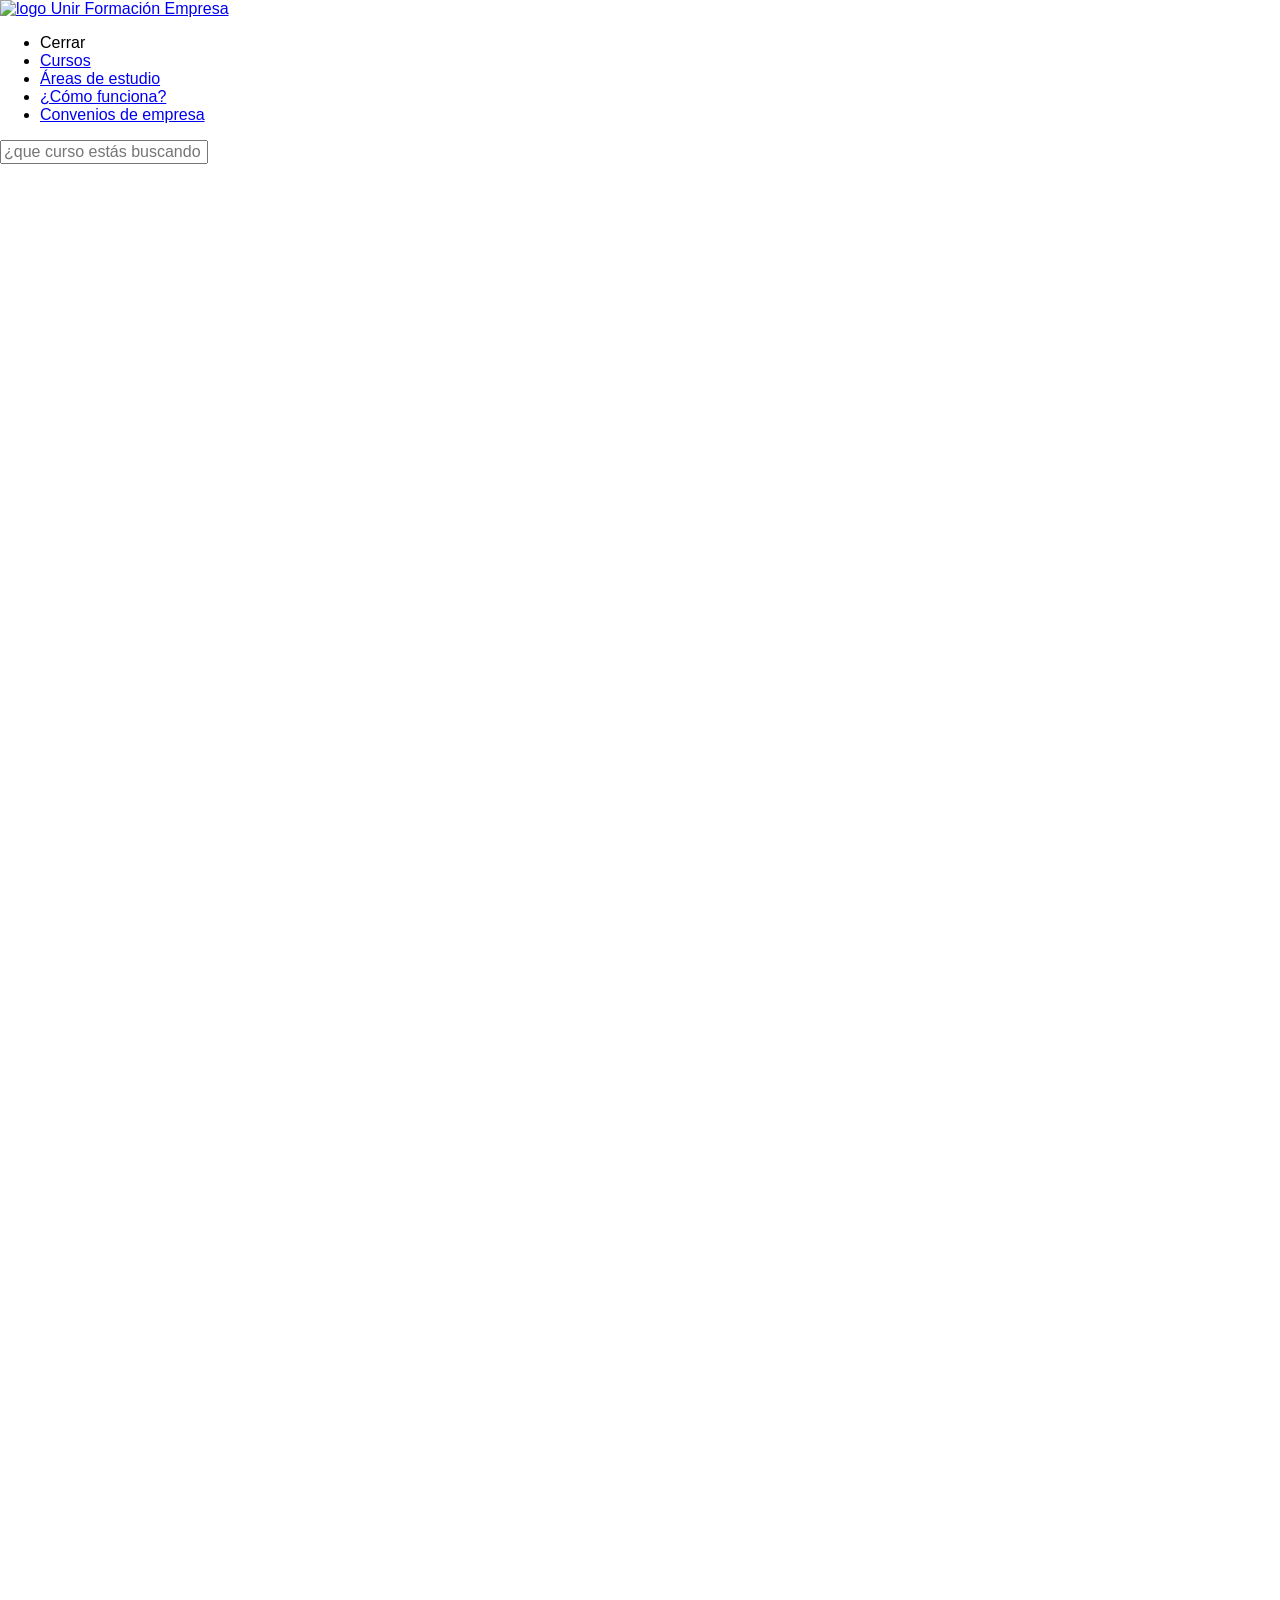
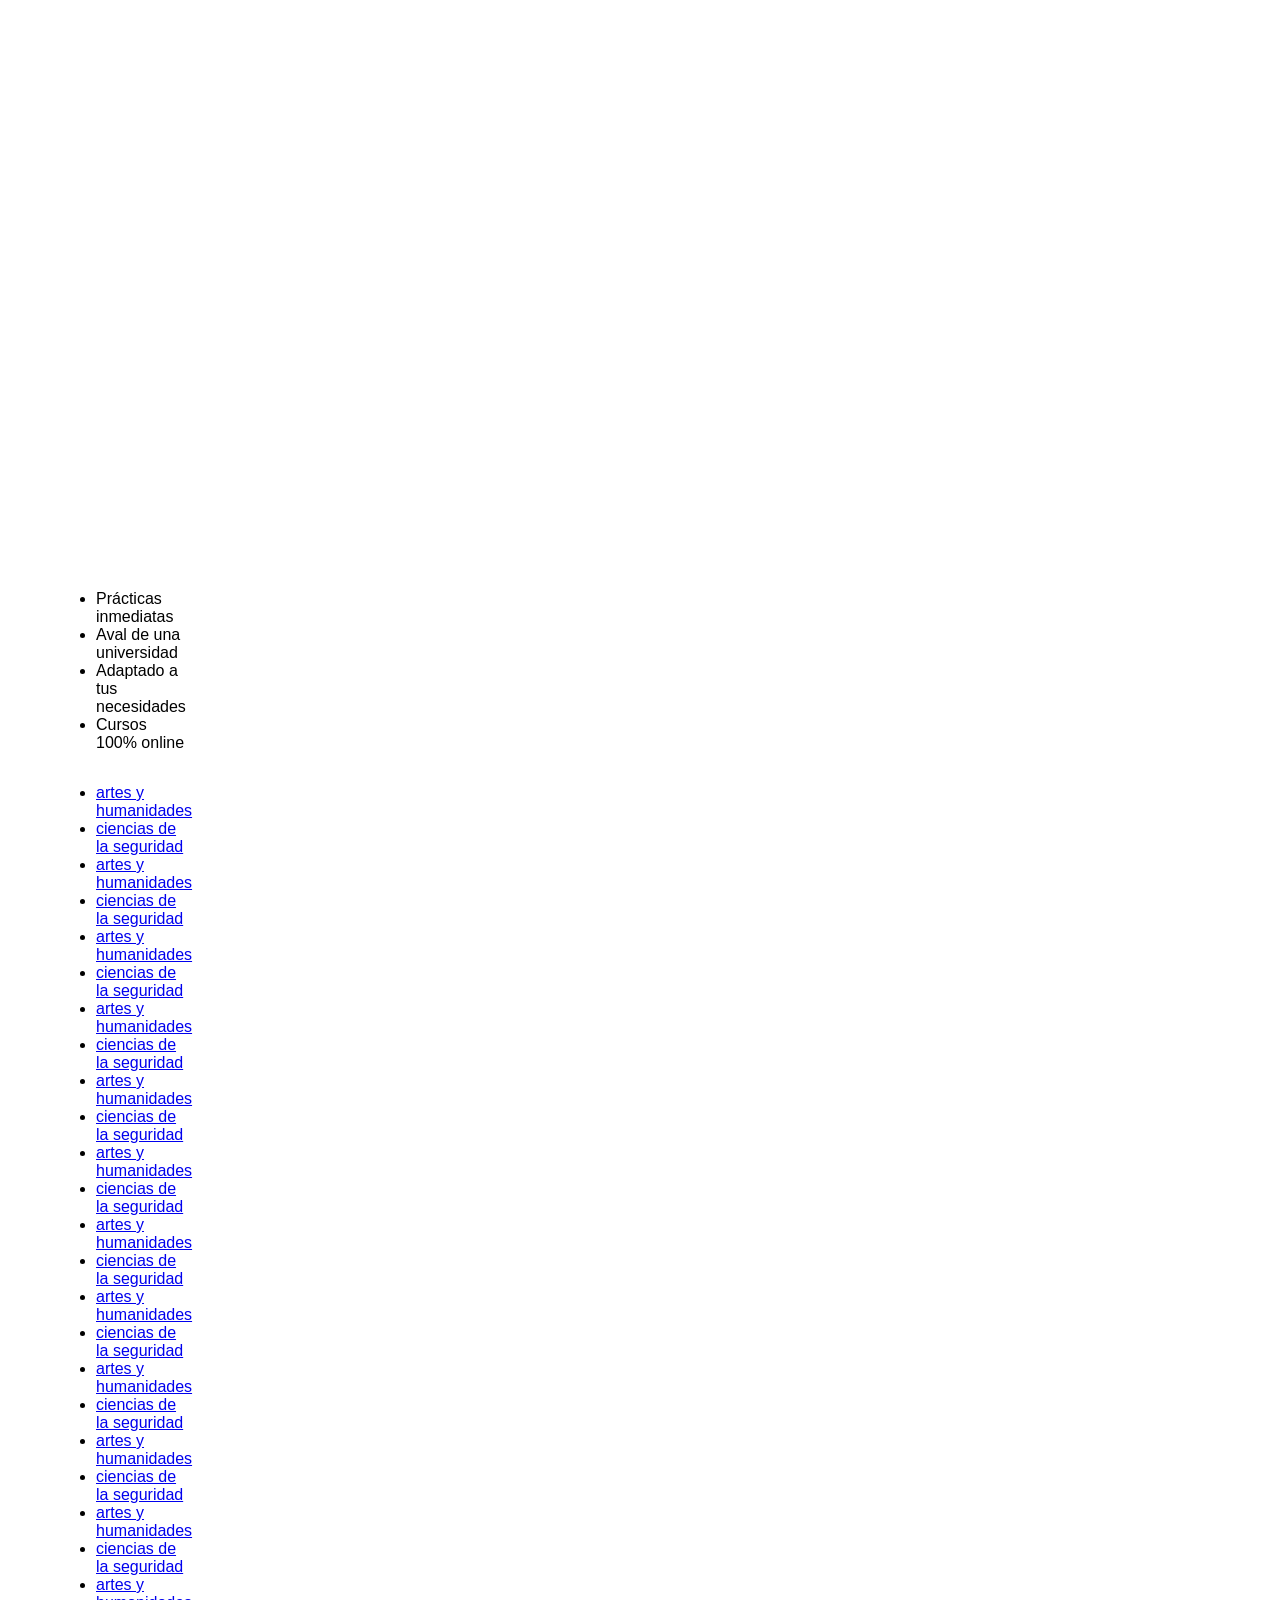
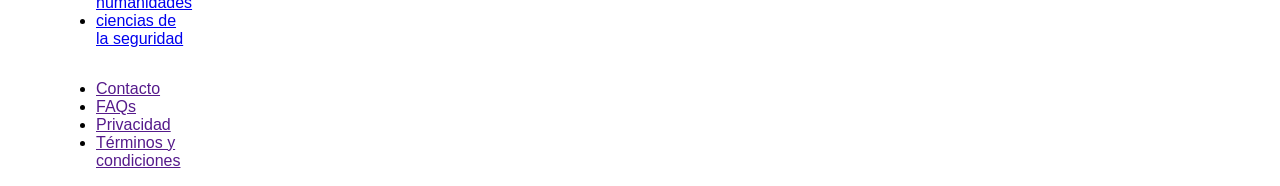
==== layouts/home.html @ 7cb9cd64 "Initial commit" ====
<!doctype html>
<html lang="en">
<head>
  <meta charset="UTF-8">
  <meta name="viewport" content="width=device-width, initial-scale=1.0, user-scalable=no, minimum-scale=1.0,maximum-scale=1.0">
  <meta http-equiv="X-UA-Compatible" content="ie=edge">
  <title>Home</title>
  <!-- CSS
  –––––––––––––––––––––––––––––––––––––––––––––––––– -->
  <link rel="stylesheet" href="../css/style.css" />

  <!-- Favicon
  –––––––––––––––––––––––––––––––––––––––––––––––––– -->
  <link id="favicon" rel="shortcut icon" href="../images/favicon.ico" type="image/png" />
</head>
<body>
<div id="wrapper" class="home">
  <header id="header">
    <span class="icon" id="menu-toggle"><i class="icon-menu unir-icon"></i></span>
    <a id="logo" href="/" title="Ir a la portada de Unir formacion empresas">
      <picture>
        <!-- tatamiento vertical -->
        <source media="(max-width:1279px)" srcset="../images/logo-unir-formacion-empresa-short.svg">
        <!-- tatamiento version_normal -->
        <img src="../images/logo-unir-formacion-empresa.svg" alt="logo Unir Formación Empresa" title="logo Unir Formación Empresa"/>
        <noscript>
          <img src="../images/logo-unir-formacion-empresa.svg" alt="logo Unir Formación Empresa" title="logo Unir Formación Empresa"/>
        </noscript>
      </picture>
    </a>
    <nav>
      <ul>
        <li class="close"><span><i class="unir-icon icon-x"></i> Cerrar</span></li>
        <li><a href="#">Cursos</a></li>
        <li><a href="#">Áreas de estudio</a></li>
        <li><a href="#">¿Cómo funciona?</a></li>
        <li><a href="#">Convenios de empresa</a></li>
      </ul>
    </nav>
    <span class="icon" id="search-button">
        <i class="unir-icon icon-search"></i>
      </span>
    <form id="search-form">
      <input type="search" placeholder="¿que curso estás buscando?" name="search"/>
      <span id="close-search-form" class="icon"><i class="unir-icon icon-x"></i></span>
    </form>
  </header>
  <main id="main">
    <section class="swiper-container hero-slider">
      <div class="swiper-wrapper">
      <div class="hero big text-white swiper-slide">
        <picture>
          <!-- tatamiento vertical -->
          <source media="(orientation:portrait)" srcset="https://images.pexels.com/photos/5553050/pexels-photo-5553050.jpeg?auto=compress&cs=tinysrgb&dpr=2&h=750&w=1260">
          <!-- tatamiento version_horizontal -->
          <img alt="[Alt imagen]" title="[title imagen]" src="https://cdn.pixabay.com/photo/2021/01/02/23/55/dog-5883275_960_720.jpg">
          <noscript>
            <img alt="[Alt imagen]" title="[title imagen]" src="https://cdn.pixabay.com/photo/2021/01/02/23/55/dog-5883275_960_720.jpg">
          </noscript>
        </picture>
        <div class="container data-container">
          <h1 class="col-l-8">Cursos Universitarios para hacer prácticas en Empresas</h1>
          <p class="col-l-8">Formamos en las distintas áreas funcionales del ámbito empresarial a través de formación competente y de calidad que permite incorporarse rápidamente a hacer prácticas en reputadas empresas.</p>
          <img class="logo-unir" src="../images/logo-unir-w.svg" alt="Logo Unir" title="Logo Unir"/>
        </div>
      </div>
      <div class="hero big text-white swiper-slide">
        <picture>
          <!-- tatamiento vertical -->
          <source media="(orientation:portrait)" srcset="https://cdn.pixabay.com/photo/2021/01/02/23/55/dog-5883275_960_720.jpg">
          <!-- tatamiento version_horizontal -->
          <img alt="[Alt imagen]" title="[title imagen]" src="https://images.pexels.com/photos/5553050/pexels-photo-5553050.jpeg?auto=compress&cs=tinysrgb&dpr=2&h=750&w=1260">
          <noscript>
            <img alt="[Alt imagen]" title="[title imagen]" src="https://images.pexels.com/photos/5553050/pexels-photo-5553050.jpeg?auto=compress&cs=tinysrgb&dpr=2&h=750&w=1260">
          </noscript>
        </picture>
        <div class="container data-container">
          <h1 class="col-l-8">Otro titular</h1>
          <p class="col-l-8">Otra descripcion</p>
          <img class="logo-unir" src="../images/logo-unir-w.svg" alt="Logo Unir" title="Logo Unir"/>
        </div>
      </div>
      <div class="hero big text-white swiper-slide">
        <picture>
          <!-- tatamiento vertical -->
          <source media="(orientation:portrait)" srcset="https://cdn.pixabay.com/photo/2020/10/25/09/34/pipit-5683656_960_720.jpg">
          <!-- tatamiento version_horizontal -->
          <img alt="[Alt imagen]" title="[title imagen]" src="https://cdn.pixabay.com/photo/2020/10/25/09/34/pipit-5683656_960_720.jpg">
          <noscript>
            <img alt="[Alt imagen]" title="[title imagen]" src="https://cdn.pixabay.com/photo/2020/10/25/09/34/pipit-5683656_960_720.jpg">
          </noscript>
        </picture>
        <div class="container data-container">
          <h1 class="col-l-8">Cursos Universitarios para hacer prácticas en Empresas</h1>
          <p class="col-l-8">Formamos en las distintas áreas funcionales del ámbito empresarial a través de formación competente y de calidad que permite incorporarse rápidamente a hacer prácticas en reputadas empresas.</p>
          <img class="logo-unir" src="../images/logo-unir-w.svg" alt="Logo Unir" title="Logo Unir"/>
        </div>
      </div>
      </div>
      <div class="hero-slider-pagination"></div>
    </section>
  </main>
  <footer id="footer">
    <div class="bg-c-grey-m-dark above-footer">
      <div class="container">
        <ul class="full-column">
          <li><i class="icon-job"></i>Prácticas inmediatas</li>
          <li><i class="icon-gift"></i>Aval de una universidad</li>
          <li><i class="icon-check-2"></i>Adaptado a tus necesidades</li>
          <li><i class="icon-computer"></i>Cursos 100% online</li>
        </ul>
      </div>
    </div>
    <div class="container medium-footer">
      <ul class="full-column">
        <li><a href="#" title="[title]">artes y humanidades</a></li>
        <li><a href="#" title="[title]">ciencias de la seguridad</a></li>
        <li><a href="#" title="[title]">artes y humanidades</a></li>
        <li><a href="#" title="[title]">ciencias de la seguridad</a></li>
        <li><a href="#" title="[title]">artes y humanidades</a></li>
        <li><a href="#" title="[title]">ciencias de la seguridad</a></li>
        <li><a href="#" title="[title]">artes y humanidades</a></li>
        <li><a href="#" title="[title]">ciencias de la seguridad</a></li>
        <li><a href="#" title="[title]">artes y humanidades</a></li>
        <li><a href="#" title="[title]">ciencias de la seguridad</a></li>
        <li><a href="#" title="[title]">artes y humanidades</a></li>
        <li><a href="#" title="[title]">ciencias de la seguridad</a></li>
        <li><a href="#" title="[title]">artes y humanidades</a></li>
        <li><a href="#" title="[title]">ciencias de la seguridad</a></li>
        <li><a href="#" title="[title]">artes y humanidades</a></li>
        <li><a href="#" title="[title]">ciencias de la seguridad</a></li>
        <li><a href="#" title="[title]">artes y humanidades</a></li>
        <li><a href="#" title="[title]">ciencias de la seguridad</a></li>
        <li><a href="#" title="[title]">artes y humanidades</a></li>
        <li><a href="#" title="[title]">ciencias de la seguridad</a></li>
        <li><a href="#" title="[title]">artes y humanidades</a></li>
        <li><a href="#" title="[title]">ciencias de la seguridad</a></li>
        <li><a href="#" title="[title]">artes y humanidades</a></li>
        <li><a href="#" title="[title]">ciencias de la seguridad</a></li>
      </ul>
    </div>
    <div class="below-footer">
      <div class="container">
        <ul class="full-column">
          <li><a href="" title="[title]">Contacto</a></li>
          <li><a href="" title="[title]">FAQs</a></li>
          <li><a href="" title="[title]">Privacidad</a></li>
          <li><a href="" title="[title]">Términos y condiciones</a></li>
        </ul>
      </div>
    </div>
  </footer>
</div>
</body>
<script type="text/javascript" src="../js/swiper.min.js"></script>
<script type="text/javascript" src="../js/custom.js"></script>
</html>
---- css/style.css ----
:root {
  --s: 8px;
  --m: calc(var(--s)*2);
  --l: calc(var(--s)*3);
  --xl: calc(var(--s)*4);
  --xxl: calc(var(--s)*5);
  --xxxl: calc(var(--s)*6);
  --xxxxl: calc(var(--s)*7);
  --xxxxxl: calc(var(--s)*8);
  --font-body: "Open Sans", Helvetica, sans-serif;
  --font-titles: unit, Helvetica, sans-serif;
  --body-text-s: 14px;
  --body-text-m: 16px;
  --body-text-l: 18px;
  --c-main:#FF8A00;
  --on-c-main: #fff;
  --c-grey: #797979;
  --c-grey-m-dark: #363636;
  --c-grey-s-dark: #4d4d4d;
  --c-gray-m-light: #b5b5b5;
  --c-grey-s-light: #e0e0e0;
  --c-grey-l-light: #fbfbfb;
  --c-overlay: #363636;
  --c-red-light: #C43131;
  --transition: 0.3s;
}

/*! normalize.css v3.0.2 | MIT License | git.io/normalize */
/**
 * 1. Set default font family to sans-serif.
 * 2. Prevent iOS text size adjust after orientation change, without disabling
 *    user zoom.
 */
html {
  font-family: sans-serif;
  /* 1 */
  -ms-text-size-adjust: 100%;
  /* 2 */
  -webkit-text-size-adjust: 100%;
  /* 2 */
}

/**
 * Remove default margin.
 */
body {
  margin: 0;
}

/* HTML5 display definitions
   ========================================================================== */
/**
 * Correct `block` display not defined for any HTML5 element in IE 8/9.
 * Correct `block` display not defined for `details` or `summary` in IE 10/11
 * and Firefox.
 * Correct `block` display not defined for `main` in IE 11.
 */
article,
aside,
details,
figcaption,
figure,
footer,
header,
hgroup,
main,
menu,
nav,
section,
summary {
  display: block;
}

/**
 * 1. Correct `inline-block` display not defined in IE 8/9.
 * 2. Normalize vertical alignment of `progress` in Chrome, Firefox, and Opera.
 */
audio,
canvas,
progress,
video {
  display: inline-block;
  /* 1 */
  vertical-align: baseline;
  /* 2 */
}

/**
 * Prevent modern browsers from displaying `audio` without controls.
 * Remove excess height in iOS 5 devices.
 */
audio:not([controls]) {
  display: none;
  height: 0;
}

/**
 * Address `[hidden]` styling not present in IE 8/9/10.
 * Hide the `template` element in IE 8/9/11, Safari, and Firefox < 22.
 */
[hidden],
template {
  display: none;
}

/* Links
   ========================================================================== */
/**
 * Remove the gray background color from active links in IE 10.
 */
a {
  background-color: transparent;
}

/**
 * Improve readability when focused and also mouse hovered in all browsers.
 */
a:active,
a:hover {
  outline: 0;
}

/* Text-level semantics
   ========================================================================== */
/**
 * Address styling not present in IE 8/9/10/11, Safari, and Chrome.
 */
abbr[title] {
  border-bottom: 1px dotted;
}

/**
 * Address style set to `bolder` in Firefox 4+, Safari, and Chrome.
 */
b,
strong {
  font-weight: bold;
}

/**
 * Address styling not present in Safari and Chrome.
 */
dfn {
  font-style: italic;
}

/**
 * Address variable `h1` font-size and margin within `section` and `article`
 * contexts in Firefox 4+, Safari, and Chrome.
 */
h1 {
  font-size: 2em;
  margin: 0.67em 0;
}

/**
 * Address styling not present in IE 8/9.
 */
mark {
  background: #ff0;
  color: #000;
}

/**
 * Address inconsistent and variable font size in all browsers.
 */
small {
  font-size: 80%;
}

/**
 * Prevent `sub` and `sup` affecting `line-height` in all browsers.
 */
sub,
sup {
  font-size: 75%;
  line-height: 0;
  position: relative;
  vertical-align: baseline;
}

sup {
  top: -0.5em;
}

sub {
  bottom: -0.25em;
}

/* Embedded content
   ========================================================================== */
/**
 * Remove border when inside `a` element in IE 8/9/10.
 */
img {
  border: 0;
}

/**
 * Correct overflow not hidden in IE 9/10/11.
 */
svg:not(:root) {
  overflow: hidden;
}

/* Grouping content
   ========================================================================== */
/**
 * Address margin not present in IE 8/9 and Safari.
 */
figure {
  margin: 1em 40px;
}

/**
 * Address differences between Firefox and other browsers.
 */
hr {
  -moz-box-sizing: content-box;
  box-sizing: content-box;
  height: 0;
}

/**
 * Contain overflow in all browsers.
 */
pre {
  overflow: auto;
}

/**
 * Address odd `em`-unit font size rendering in all browsers.
 */
code,
kbd,
pre,
samp {
  font-family: monospace, monospace;
  font-size: 1em;
}

/* Forms
   ========================================================================== */
/**
 * Known limitation: by default, Chrome and Safari on OS X allow very limited
 * styling of `select`, unless a `border` property is set.
 */
/**
 * 1. Correct color not being inherited.
 *    Known issue: affects color of disabled elements.
 * 2. Correct font properties not being inherited.
 * 3. Address margins set differently in Firefox 4+, Safari, and Chrome.
 */
button,
input,
optgroup,
select,
textarea {
  color: inherit;
  /* 1 */
  font: inherit;
  /* 2 */
  margin: 0;
  /* 3 */
}

/**
 * Address `overflow` set to `hidden` in IE 8/9/10/11.
 */
button {
  overflow: visible;
}

/**
 * Address inconsistent `text-transform` inheritance for `button` and `select`.
 * All other form control elements do not inherit `text-transform` values.
 * Correct `button` style inheritance in Firefox, IE 8/9/10/11, and Opera.
 * Correct `select` style inheritance in Firefox.
 */
button,
select {
  text-transform: none;
}

/**
 * 1. Avoid the WebKit bug in Android 4.0.* where (2) destroys native `audio`
 *    and `video` controls.
 * 2. Correct inability to style clickable `input` types in iOS.
 * 3. Improve usability and consistency of cursor style between image-type
 *    `input` and others.
 */
button,
html input[type=button],
input[type=reset],
input[type=submit] {
  -webkit-appearance: button;
  /* 2 */
  cursor: pointer;
  /* 3 */
}

/**
 * Re-set default cursor for disabled elements.
 */
button[disabled],
html input[disabled] {
  cursor: default;
}

/**
 * Remove inner padding and border in Firefox 4+.
 */
button::-moz-focus-inner,
input::-moz-focus-inner {
  border: 0;
  padding: 0;
}

/**
 * Address Firefox 4+ setting `line-height` on `input` using `!important` in
 * the UA stylesheet.
 */
input {
  line-height: normal;
}

/**
 * It's recommended that you don't attempt to style these elements.
 * Firefox's implementation doesn't respect box-sizing, padding, or width.
 *
 * 1. Address box sizing set to `content-box` in IE 8/9/10.
 * 2. Remove excess padding in IE 8/9/10.
 */
input[type=checkbox],
input[type=radio] {
  box-sizing: border-box;
  /* 1 */
  padding: 0;
  /* 2 */
}

/**
 * Fix the cursor style for Chrome's increment/decrement buttons. For certain
 * `font-size` values of the `input`, it causes the cursor style of the
 * decrement button to change from `default` to `text`.
 */
input[type=number]::-webkit-inner-spin-button,
input[type=number]::-webkit-outer-spin-button {
  height: auto;
}

/**
 * 1. Address `appearance` set to `searchfield` in Safari and Chrome.
 * 2. Address `box-sizing` set to `border-box` in Safari and Chrome
 *    (include `-moz` to future-proof).
 */
input[type=search] {
  -webkit-appearance: textfield;
  /* 1 */
  -moz-box-sizing: content-box;
  -webkit-box-sizing: content-box;
  /* 2 */
  box-sizing: content-box;
}

/**
 * Remove inner padding and search cancel button in Safari and Chrome on OS X.
 * Safari (but not Chrome) clips the cancel button when the search input has
 * padding (and `textfield` appearance).
 */
input[type=search]::-webkit-search-cancel-button,
input[type=search]::-webkit-search-decoration {
  -webkit-appearance: none;
}

/**
 * Define consistent border, margin, and padding.
 */
fieldset {
  border: 1px solid #c0c0c0;
  margin: 0 2px;
  padding: 0.35em 0.625em 0.75em;
}

/**
 * 1. Correct `color` not being inherited in IE 8/9/10/11.
 * 2. Remove padding so people aren't caught out if they zero out fieldsets.
 */
legend {
  border: 0;
  /* 1 */
  padding: 0;
  /* 2 */
}

/**
 * Remove default vertical scrollbar in IE 8/9/10/11.
 */
textarea {
  overflow: auto;
}

/**
 * Don't inherit the `font-weight` (applied by a rule above).
 * NOTE: the default cannot safely be changed in Chrome and Safari on OS X.
 */
optgroup {
  font-weight: bold;
}

/* Tables
   ========================================================================== */
/**
 * Remove most spacing between table cells.
 */
table {
  border-collapse: collapse;
  border-spacing: 0;
}

td,
th {
  padding: 0;
}

html {
  box-sizing: border-box;
  -ms-overflow-style: scrollbar;
}

.container {
  display: grid;
  grid-template-columns: 1fr 1fr 1fr 1fr;
  grid-column-gap: var(--m);
  margin: 0 var(--m);
}

@media (min-width: 768px) {
  .container {
    grid-template-columns: 1fr 1fr 1fr 1fr 1fr 1fr 1fr 1fr;
    grid-column-gap: var(--l);
    margin: 0 var(--xl);
  }
}
@media (min-width: 1280px) {
  .container {
    grid-template-columns: 1fr 1fr 1fr 1fr 1fr 1fr 1fr 1fr 1fr 1fr 1fr 1fr;
    grid-column-gap: var(--l);
    margin: 0 var(--xxxxl);
  }
}
@media (min-width: 1440px) {
  .container {
    grid-column-gap: var(--l);
    margin: 0 var(--xxxxxl);
  }
}
p, ul, ol, li {
  font-size: var(--body-text-m);
}

h1,
h2,
h3,
h4,
h5,
h6,
.h1,
.h2, z .h3,
.h4,
.h5,
.h6 {
  font-family: var(--font-titles);
}

h1,
.h1 {
  font-size: 3.75rem;
  font-weight: 700;
}

h2,
.h2 {
  font-size: 3rem;
  font-weight: 500;
}

h3,
.h3 {
  font-size: 2.35rem;
  font-weight: 500;
}

h4,
.h4 {
  font-size: 2rem;
  font-weight: 700;
}

h5,
.h5 {
  font-size: 1.5rem;
  font-weight: 700;
}

h6,
.h6 {
  font-size: 1.125rem;
  font-weight: 700;
}

/*# sourceMappingURL=style.css.map */
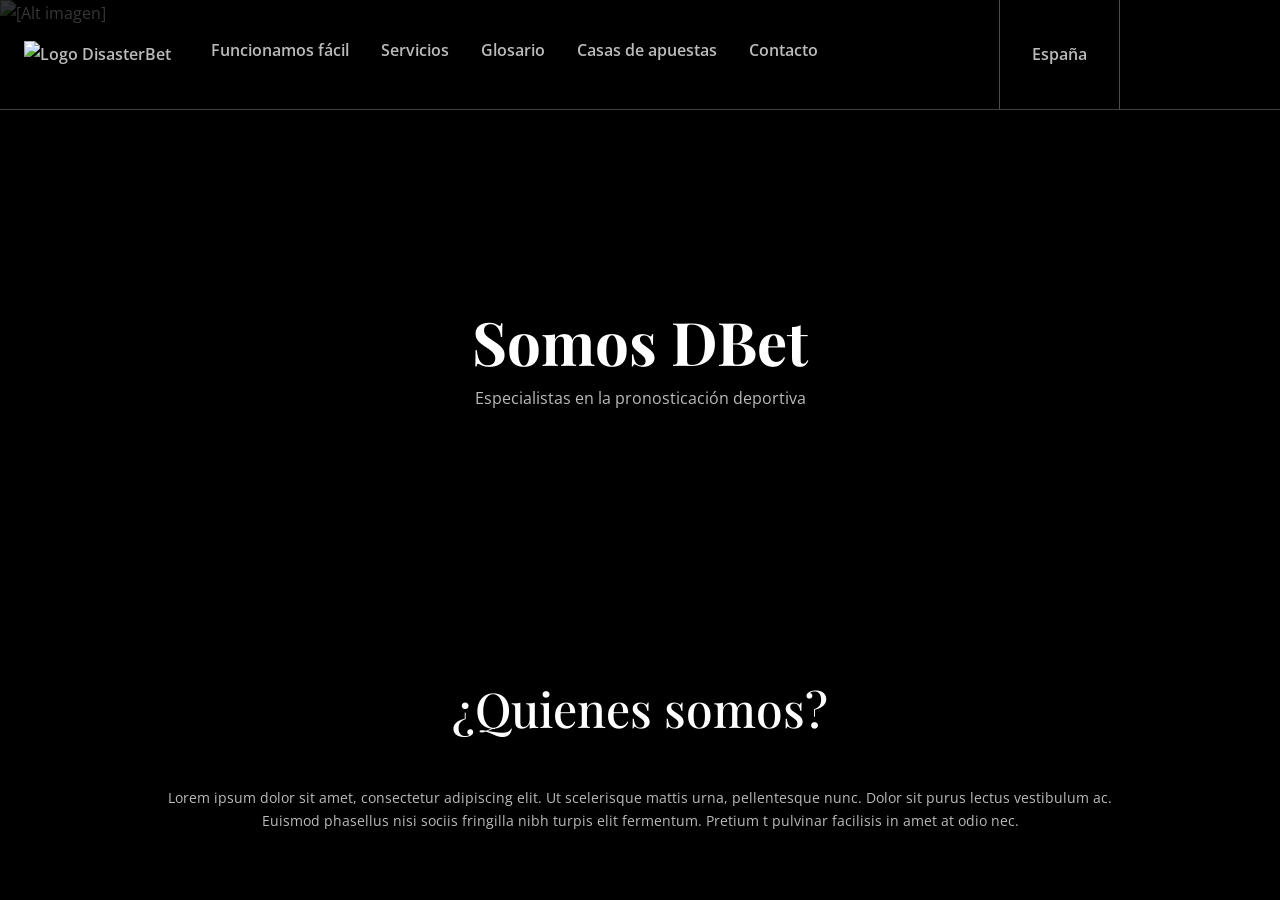
==== commit d3415036: "Inicios" ====
--- a/layouts/home.html
+++ b/layouts/home.html
@@ -16,39 +16,39 @@
 <body>
 <div id="wrapper" class="home">
   <header id="header">
-    <span class="icon" id="menu-toggle"><i class="icon-menu unir-icon"></i></span>
     <a id="logo" href="/" title="Ir a la portada de Unir formacion empresas">
-      <picture>
-        <!-- tatamiento vertical -->
-        <source media="(max-width:1279px)" srcset="../images/logo-unir-formacion-empresa-short.svg">
-        <!-- tatamiento version_normal -->
-        <img src="../images/logo-unir-formacion-empresa.svg" alt="logo Unir Formación Empresa" title="logo Unir Formación Empresa"/>
-        <noscript>
-          <img src="../images/logo-unir-formacion-empresa.svg" alt="logo Unir Formación Empresa" title="logo Unir Formación Empresa"/>
-        </noscript>
-      </picture>
+      <img src="../images/logo-dbet.png" alt="Logo DisasterBet" title="Logo DisasterBet"/>
     </a>
     <nav>
-      <ul>
-        <li class="close"><span><i class="unir-icon icon-x"></i> Cerrar</span></li>
-        <li><a href="#">Cursos</a></li>
-        <li><a href="#">Áreas de estudio</a></li>
-        <li><a href="#">¿Cómo funciona?</a></li>
-        <li><a href="#">Convenios de empresa</a></li>
+      <ul class="literal-menu">
+        <li><a href="#">Funcionamos fácil</a></li>
+        <li><a href="#">Servicios</a></li>
+        <li><a href="#">Glosario</a></li>
+        <li><a href="#">Casas de apuestas</a></li>
+        <li><a href="#">Contacto</a></li>
       </ul>
+      <div class="language-switcher"><a>España</a></div>
+      <div class="social">
+        <ul>
+          <li>
+            <a href="" title="Facebook"><i class="fa fa-facebook"></i></a>
+          </li>
+          <li>
+            <a href="" title="Twitter"><i class="fa fa-twitter"></i></a>
+          </li>
+          <li>
+            <a href="" title="Instagram"><i class="fa fa-instagram"></i></a>
+          </li>
+        </ul>
+      </div>
     </nav>
-    <span class="icon" id="search-button">
-        <i class="unir-icon icon-search"></i>
-      </span>
-    <form id="search-form">
-      <input type="search" placeholder="¿que curso estás buscando?" name="search"/>
-      <span id="close-search-form" class="icon"><i class="unir-icon icon-x"></i></span>
-    </form>
+    <div id="menu-toggle">
+      <div></div>
+    </div>
   </header>
   <main id="main">
-    <section class="swiper-container hero-slider">
-      <div class="swiper-wrapper">
-      <div class="hero big text-white swiper-slide">
+    <section class="hero-container">
+      <div class="hero">
         <picture>
           <!-- tatamiento vertical -->
           <source media="(orientation:portrait)" srcset="https://images.pexels.com/photos/5553050/pexels-photo-5553050.jpeg?auto=compress&cs=tinysrgb&dpr=2&h=750&w=1260">
@@ -58,100 +58,41 @@
             <img alt="[Alt imagen]" title="[title imagen]" src="https://cdn.pixabay.com/photo/2021/01/02/23/55/dog-5883275_960_720.jpg">
           </noscript>
         </picture>
-        <div class="container data-container">
-          <h1 class="col-l-8">Cursos Universitarios para hacer prácticas en Empresas</h1>
-          <p class="col-l-8">Formamos en las distintas áreas funcionales del ámbito empresarial a través de formación competente y de calidad que permite incorporarse rápidamente a hacer prácticas en reputadas empresas.</p>
-          <img class="logo-unir" src="../images/logo-unir-w.svg" alt="Logo Unir" title="Logo Unir"/>
+        <div class="data-container">
+          <h1>Somos DBet</h1>
+          <p>Especialistas en la pronosticación deportiva</p>
         </div>
       </div>
-      <div class="hero big text-white swiper-slide">
-        <picture>
-          <!-- tatamiento vertical -->
-          <source media="(orientation:portrait)" srcset="https://cdn.pixabay.com/photo/2021/01/02/23/55/dog-5883275_960_720.jpg">
-          <!-- tatamiento version_horizontal -->
-          <img alt="[Alt imagen]" title="[title imagen]" src="https://images.pexels.com/photos/5553050/pexels-photo-5553050.jpeg?auto=compress&cs=tinysrgb&dpr=2&h=750&w=1260">
-          <noscript>
-            <img alt="[Alt imagen]" title="[title imagen]" src="https://images.pexels.com/photos/5553050/pexels-photo-5553050.jpeg?auto=compress&cs=tinysrgb&dpr=2&h=750&w=1260">
-          </noscript>
-        </picture>
-        <div class="container data-container">
-          <h1 class="col-l-8">Otro titular</h1>
-          <p class="col-l-8">Otra descripcion</p>
-          <img class="logo-unir" src="../images/logo-unir-w.svg" alt="Logo Unir" title="Logo Unir"/>
-        </div>
+    </section>
+    <section class="section">
+      <div class="container small full center">
+        <h2>¿Quienes somos?</h2>
+        <p>Lorem ipsum dolor sit amet, consectetur adipiscing elit. Ut scelerisque mattis urna, pellentesque nunc. Dolor sit purus lectus vestibulum ac. Euismod phasellus nisi sociis fringilla nibh turpis elit fermentum. Pretium t pulvinar facilisis in amet at odio nec.</p>
       </div>
-      <div class="hero big text-white swiper-slide">
-        <picture>
-          <!-- tatamiento vertical -->
-          <source media="(orientation:portrait)" srcset="https://cdn.pixabay.com/photo/2020/10/25/09/34/pipit-5683656_960_720.jpg">
-          <!-- tatamiento version_horizontal -->
-          <img alt="[Alt imagen]" title="[title imagen]" src="https://cdn.pixabay.com/photo/2020/10/25/09/34/pipit-5683656_960_720.jpg">
-          <noscript>
-            <img alt="[Alt imagen]" title="[title imagen]" src="https://cdn.pixabay.com/photo/2020/10/25/09/34/pipit-5683656_960_720.jpg">
-          </noscript>
-        </picture>
-        <div class="container data-container">
-          <h1 class="col-l-8">Cursos Universitarios para hacer prácticas en Empresas</h1>
-          <p class="col-l-8">Formamos en las distintas áreas funcionales del ámbito empresarial a través de formación competente y de calidad que permite incorporarse rápidamente a hacer prácticas en reputadas empresas.</p>
-          <img class="logo-unir" src="../images/logo-unir-w.svg" alt="Logo Unir" title="Logo Unir"/>
-        </div>
-      </div>
-      </div>
-      <div class="hero-slider-pagination"></div>
+    </section>
+    <section class="section">
+      <ul class="image-mosaic horizontal">
+        <li>
+          <img src="https://images.pexels.com/photos/7187827/pexels-photo-7187827.jpeg?auto=compress&cs=tinysrgb&dpr=2&h=750&w=1260" alt="" title=""/>
+        </li>
+        <li>
+          <img src="https://images.pexels.com/photos/3621104/pexels-photo-3621104.jpeg?auto=compress&cs=tinysrgb&dpr=2&h=750&w=1260" alt="" title=""/>
+        </li>
+      </ul>
     </section>
   </main>
   <footer id="footer">
-    <div class="bg-c-grey-m-dark above-footer">
-      <div class="container">
-        <ul class="full-column">
-          <li><i class="icon-job"></i>Prácticas inmediatas</li>
-          <li><i class="icon-gift"></i>Aval de una universidad</li>
-          <li><i class="icon-check-2"></i>Adaptado a tus necesidades</li>
-          <li><i class="icon-computer"></i>Cursos 100% online</li>
-        </ul>
-      </div>
-    </div>
-    <div class="container medium-footer">
-      <ul class="full-column">
-        <li><a href="#" title="[title]">artes y humanidades</a></li>
-        <li><a href="#" title="[title]">ciencias de la seguridad</a></li>
-        <li><a href="#" title="[title]">artes y humanidades</a></li>
-        <li><a href="#" title="[title]">ciencias de la seguridad</a></li>
-        <li><a href="#" title="[title]">artes y humanidades</a></li>
-        <li><a href="#" title="[title]">ciencias de la seguridad</a></li>
-        <li><a href="#" title="[title]">artes y humanidades</a></li>
-        <li><a href="#" title="[title]">ciencias de la seguridad</a></li>
-        <li><a href="#" title="[title]">artes y humanidades</a></li>
-        <li><a href="#" title="[title]">ciencias de la seguridad</a></li>
-        <li><a href="#" title="[title]">artes y humanidades</a></li>
-        <li><a href="#" title="[title]">ciencias de la seguridad</a></li>
-        <li><a href="#" title="[title]">artes y humanidades</a></li>
-        <li><a href="#" title="[title]">ciencias de la seguridad</a></li>
-        <li><a href="#" title="[title]">artes y humanidades</a></li>
-        <li><a href="#" title="[title]">ciencias de la seguridad</a></li>
-        <li><a href="#" title="[title]">artes y humanidades</a></li>
-        <li><a href="#" title="[title]">ciencias de la seguridad</a></li>
-        <li><a href="#" title="[title]">artes y humanidades</a></li>
-        <li><a href="#" title="[title]">ciencias de la seguridad</a></li>
-        <li><a href="#" title="[title]">artes y humanidades</a></li>
-        <li><a href="#" title="[title]">ciencias de la seguridad</a></li>
-        <li><a href="#" title="[title]">artes y humanidades</a></li>
-        <li><a href="#" title="[title]">ciencias de la seguridad</a></li>
-      </ul>
-    </div>
-    <div class="below-footer">
-      <div class="container">
-        <ul class="full-column">
-          <li><a href="" title="[title]">Contacto</a></li>
-          <li><a href="" title="[title]">FAQs</a></li>
-          <li><a href="" title="[title]">Privacidad</a></li>
+      <div class="container full">
+        <p>DisasterBet ® 2021. Todos los derechos reservados</p>
+        <ul>
+          <li><a href="" title="[title]">Cookies</a></li>
           <li><a href="" title="[title]">Términos y condiciones</a></li>
         </ul>
       </div>
-    </div>
   </footer>
 </div>
 </body>
+<script src="https://kit.fontawesome.com/e8db80203d.js" crossorigin="anonymous"></script>
 <script type="text/javascript" src="../js/swiper.min.js"></script>
 <script type="text/javascript" src="../js/custom.js"></script>
 </html>
--- a/css/style.css
+++ b/css/style.css
@@ -1,3 +1,7 @@
+@charset "UTF-8";
+@import url("https://fonts.googleapis.com/css2?family=Open+Sans:wght@400;600;800&family=Playfair+Display:wght@700&display=swap");
+@import url("https://use.typekit.net/vkm4cma.css");
+@import url("https://fonts.googleapis.com/css2?family=Open+Sans:wght@400;500;600&display=swap");
 :root {
   --s: 8px;
   --m: calc(var(--s)*2);
@@ -7,24 +11,67 @@
   --xxxl: calc(var(--s)*6);
   --xxxxl: calc(var(--s)*7);
   --xxxxxl: calc(var(--s)*8);
+  --superxl: calc(var(--s)*10);
   --font-body: "Open Sans", Helvetica, sans-serif;
-  --font-titles: unit, Helvetica, sans-serif;
+  --font-titles: "Playfair Display", Helvetica, sans-serif;
   --body-text-s: 14px;
   --body-text-m: 16px;
   --body-text-l: 18px;
-  --c-main:#FF8A00;
+  --c-main:#449241;
   --on-c-main: #fff;
-  --c-grey: #797979;
-  --c-grey-m-dark: #363636;
-  --c-grey-s-dark: #4d4d4d;
-  --c-gray-m-light: #b5b5b5;
-  --c-grey-s-light: #e0e0e0;
-  --c-grey-l-light: #fbfbfb;
-  --c-overlay: #363636;
-  --c-red-light: #C43131;
+  --c-secondary: #F0D943;
+  --on-c-secondary: #000;
+  --c-main-light:#91CC87;
+  --c-grey-light: #BBBBBB;
+  --border-header: 1px solid rgba(255,255,255,0.3);
   --transition: 0.3s;
 }
 
+.focus {
+  box-shadow: var(--focus-shadow);
+}
+
+html {
+  box-sizing: border-box;
+  -ms-overflow-style: scrollbar;
+}
+
+/**/
+.container {
+  display: grid;
+  grid-template-columns: 1fr 1fr 1fr 1fr 1fr 1fr 1fr 1fr 1fr 1fr 1fr 1fr;
+  grid-column-gap: var(--m);
+  margin: 0 var(--m);
+}
+.container.full {
+  display: flex;
+  flex-direction: column;
+}
+
+@media (min-width: 769px) {
+  .container {
+    grid-column-gap: var(--l);
+    margin: 0 var(--xl);
+  }
+}
+@media (min-width: 1025px) {
+  .container {
+    margin: 0 var(--xxxxl);
+  }
+  .container.small {
+    max-width: 980px;
+    margin-left: auto;
+    margin-right: auto;
+  }
+  .container.center {
+    text-align: center;
+  }
+}
+@media (min-width: 1441px) {
+  .container {
+    margin: 0 var(--xxxxxl);
+  }
+}
 /*! normalize.css v3.0.2 | MIT License | git.io/normalize */
 /**
  * 1. Set default font family to sans-serif.
@@ -423,40 +470,939 @@
   padding: 0;
 }
 
-html {
+ul, ol {
+  margin: 0;
+  padding: 0;
+}
+
+a, .link {
+  text-decoration: none;
+}
+
+* {
   box-sizing: border-box;
-  -ms-overflow-style: scrollbar;
-}
-
-.container {
-  display: grid;
-  grid-template-columns: 1fr 1fr 1fr 1fr;
-  grid-column-gap: var(--m);
-  margin: 0 var(--m);
-}
-
-@media (min-width: 768px) {
-  .container {
-    grid-template-columns: 1fr 1fr 1fr 1fr 1fr 1fr 1fr 1fr;
-    grid-column-gap: var(--l);
-    margin: 0 var(--xl);
-  }
-}
-@media (min-width: 1280px) {
-  .container {
-    grid-template-columns: 1fr 1fr 1fr 1fr 1fr 1fr 1fr 1fr 1fr 1fr 1fr 1fr;
-    grid-column-gap: var(--l);
-    margin: 0 var(--xxxxl);
-  }
-}
-@media (min-width: 1440px) {
-  .container {
-    grid-column-gap: var(--l);
-    margin: 0 var(--xxxxxl);
-  }
-}
-p, ul, ol, li {
+}
+
+*:focus {
+  outline: none;
+}
+
+img {
+  max-width: 100%;
+}
+
+/**
+ * Swiper 4.3.5
+ * Most modern mobile touch slider and framework with hardware accelerated transitions
+ * http://www.idangero.us/swiper/
+ *
+ * Copyright 2014-2018 Vladimir Kharlampidi
+ *
+ * Released under the MIT License
+ *
+ * Released on: July 31, 2018
+ */
+.swiper-container {
+  margin: 0 auto;
+  position: relative;
+  overflow: hidden;
+  list-style: none;
+  padding: 0;
+  z-index: 1;
+}
+
+.swiper-container-no-flexbox .swiper-slide {
+  float: left;
+}
+
+.swiper-container-vertical > .swiper-wrapper {
+  -webkit-box-orient: vertical;
+  -webkit-box-direction: normal;
+  -webkit-flex-direction: column;
+  -ms-flex-direction: column;
+  flex-direction: column;
+}
+
+.swiper-wrapper {
+  position: relative;
+  width: 100%;
+  height: 100%;
+  z-index: 1;
+  display: -webkit-box;
+  display: -webkit-flex;
+  display: -ms-flexbox;
+  display: flex;
+  -webkit-transition-property: -webkit-transform;
+  transition-property: -webkit-transform;
+  -o-transition-property: transform;
+  transition-property: transform;
+  transition-property: transform, -webkit-transform;
+  -webkit-box-sizing: content-box;
+  box-sizing: content-box;
+}
+
+.swiper-container-android .swiper-slide, .swiper-wrapper {
+  -webkit-transform: translate3d(0, 0, 0);
+  transform: translate3d(0, 0, 0);
+}
+
+.swiper-container-multirow > .swiper-wrapper {
+  -webkit-flex-wrap: wrap;
+  -ms-flex-wrap: wrap;
+  flex-wrap: wrap;
+}
+
+.swiper-container-free-mode > .swiper-wrapper {
+  -webkit-transition-timing-function: ease-out;
+  -o-transition-timing-function: ease-out;
+  transition-timing-function: ease-out;
+  margin: 0 auto;
+}
+
+.swiper-slide {
+  -webkit-flex-shrink: 0;
+  -ms-flex-negative: 0;
+  flex-shrink: 0;
+  width: 100%;
+  height: 100%;
+  position: relative;
+  -webkit-transition-property: -webkit-transform;
+  transition-property: -webkit-transform;
+  -o-transition-property: transform;
+  transition-property: transform;
+  transition-property: transform, -webkit-transform;
+}
+
+.swiper-invisible-blank-slide {
+  visibility: hidden;
+}
+
+.swiper-container-autoheight, .swiper-container-autoheight .swiper-slide {
+  height: auto;
+}
+
+.swiper-container-autoheight .swiper-wrapper {
+  -webkit-box-align: start;
+  -webkit-align-items: flex-start;
+  -ms-flex-align: start;
+  align-items: flex-start;
+  -webkit-transition-property: height, -webkit-transform;
+  transition-property: height, -webkit-transform;
+  -o-transition-property: transform, height;
+  transition-property: transform, height;
+  transition-property: transform, height, -webkit-transform;
+}
+
+.swiper-container-3d {
+  -webkit-perspective: 1200px;
+  perspective: 1200px;
+}
+
+.swiper-container-3d .swiper-cube-shadow, .swiper-container-3d .swiper-slide, .swiper-container-3d .swiper-slide-shadow-bottom, .swiper-container-3d .swiper-slide-shadow-left, .swiper-container-3d .swiper-slide-shadow-right, .swiper-container-3d .swiper-slide-shadow-top, .swiper-container-3d .swiper-wrapper {
+  -webkit-transform-style: preserve-3d;
+  transform-style: preserve-3d;
+}
+
+.swiper-container-3d .swiper-slide-shadow-bottom, .swiper-container-3d .swiper-slide-shadow-left, .swiper-container-3d .swiper-slide-shadow-right, .swiper-container-3d .swiper-slide-shadow-top {
+  position: absolute;
+  left: 0;
+  top: 0;
+  width: 100%;
+  height: 100%;
+  pointer-events: none;
+  z-index: 10;
+}
+
+.swiper-container-3d .swiper-slide-shadow-left {
+  background-image: -webkit-gradient(linear, right top, left top, from(rgba(0, 0, 0, 0.5)), to(rgba(0, 0, 0, 0)));
+  background-image: -webkit-linear-gradient(right, rgba(0, 0, 0, 0.5), rgba(0, 0, 0, 0));
+  background-image: -o-linear-gradient(right, rgba(0, 0, 0, 0.5), rgba(0, 0, 0, 0));
+  background-image: linear-gradient(to left, rgba(0, 0, 0, 0.5), rgba(0, 0, 0, 0));
+}
+
+.swiper-container-3d .swiper-slide-shadow-right {
+  background-image: -webkit-gradient(linear, left top, right top, from(rgba(0, 0, 0, 0.5)), to(rgba(0, 0, 0, 0)));
+  background-image: -webkit-linear-gradient(left, rgba(0, 0, 0, 0.5), rgba(0, 0, 0, 0));
+  background-image: -o-linear-gradient(left, rgba(0, 0, 0, 0.5), rgba(0, 0, 0, 0));
+  background-image: linear-gradient(to right, rgba(0, 0, 0, 0.5), rgba(0, 0, 0, 0));
+}
+
+.swiper-container-3d .swiper-slide-shadow-top {
+  background-image: -webkit-gradient(linear, left bottom, left top, from(rgba(0, 0, 0, 0.5)), to(rgba(0, 0, 0, 0)));
+  background-image: -webkit-linear-gradient(bottom, rgba(0, 0, 0, 0.5), rgba(0, 0, 0, 0));
+  background-image: -o-linear-gradient(bottom, rgba(0, 0, 0, 0.5), rgba(0, 0, 0, 0));
+  background-image: linear-gradient(to top, rgba(0, 0, 0, 0.5), rgba(0, 0, 0, 0));
+}
+
+.swiper-container-3d .swiper-slide-shadow-bottom {
+  background-image: -webkit-gradient(linear, left top, left bottom, from(rgba(0, 0, 0, 0.5)), to(rgba(0, 0, 0, 0)));
+  background-image: -webkit-linear-gradient(top, rgba(0, 0, 0, 0.5), rgba(0, 0, 0, 0));
+  background-image: -o-linear-gradient(top, rgba(0, 0, 0, 0.5), rgba(0, 0, 0, 0));
+  background-image: linear-gradient(to bottom, rgba(0, 0, 0, 0.5), rgba(0, 0, 0, 0));
+}
+
+.swiper-container-wp8-horizontal, .swiper-container-wp8-horizontal > .swiper-wrapper {
+  -ms-touch-action: pan-y;
+  touch-action: pan-y;
+}
+
+.swiper-container-wp8-vertical, .swiper-container-wp8-vertical > .swiper-wrapper {
+  -ms-touch-action: pan-x;
+  touch-action: pan-x;
+}
+
+.swiper-button-next, .swiper-button-prev {
+  position: absolute;
+  top: 50%;
+  width: 27px;
+  height: 44px;
+  margin-top: -22px;
+  z-index: 10;
+  cursor: pointer;
+  background-size: 27px 44px;
+  background-position: center;
+  background-repeat: no-repeat;
+}
+
+.swiper-button-next.swiper-button-disabled, .swiper-button-prev.swiper-button-disabled {
+  opacity: 0.35;
+  cursor: auto;
+  pointer-events: none;
+}
+
+.swiper-button-prev, .swiper-container-rtl .swiper-button-next {
+  background-image: url("data:image/svg+xml;charset=utf-8,%3Csvg%20xmlns%3D'http%3A%2F%2Fwww.w3.org%2F2000%2Fsvg'%20viewBox%3D'0%200%2027%2044'%3E%3Cpath%20d%3D'M0%2C22L22%2C0l2.1%2C2.1L4.2%2C22l19.9%2C19.9L22%2C44L0%2C22L0%2C22L0%2C22z'%20fill%3D'%23007aff'%2F%3E%3C%2Fsvg%3E");
+  left: 10px;
+  right: auto;
+}
+
+.swiper-button-next, .swiper-container-rtl .swiper-button-prev {
+  background-image: url("data:image/svg+xml;charset=utf-8,%3Csvg%20xmlns%3D'http%3A%2F%2Fwww.w3.org%2F2000%2Fsvg'%20viewBox%3D'0%200%2027%2044'%3E%3Cpath%20d%3D'M27%2C22L27%2C22L5%2C44l-2.1-2.1L22.8%2C22L2.9%2C2.1L5%2C0L27%2C22L27%2C22z'%20fill%3D'%23007aff'%2F%3E%3C%2Fsvg%3E");
+  right: 10px;
+  left: auto;
+}
+
+.swiper-button-prev.swiper-button-white, .swiper-container-rtl .swiper-button-next.swiper-button-white {
+  background-image: url("data:image/svg+xml;charset=utf-8,%3Csvg%20xmlns%3D'http%3A%2F%2Fwww.w3.org%2F2000%2Fsvg'%20viewBox%3D'0%200%2027%2044'%3E%3Cpath%20d%3D'M0%2C22L22%2C0l2.1%2C2.1L4.2%2C22l19.9%2C19.9L22%2C44L0%2C22L0%2C22L0%2C22z'%20fill%3D'%23ffffff'%2F%3E%3C%2Fsvg%3E");
+}
+
+.swiper-button-next.swiper-button-white, .swiper-container-rtl .swiper-button-prev.swiper-button-white {
+  background-image: url("data:image/svg+xml;charset=utf-8,%3Csvg%20xmlns%3D'http%3A%2F%2Fwww.w3.org%2F2000%2Fsvg'%20viewBox%3D'0%200%2027%2044'%3E%3Cpath%20d%3D'M27%2C22L27%2C22L5%2C44l-2.1-2.1L22.8%2C22L2.9%2C2.1L5%2C0L27%2C22L27%2C22z'%20fill%3D'%23ffffff'%2F%3E%3C%2Fsvg%3E");
+}
+
+.swiper-button-prev.swiper-button-black, .swiper-container-rtl .swiper-button-next.swiper-button-black {
+  background-image: url("data:image/svg+xml;charset=utf-8,%3Csvg%20xmlns%3D'http%3A%2F%2Fwww.w3.org%2F2000%2Fsvg'%20viewBox%3D'0%200%2027%2044'%3E%3Cpath%20d%3D'M0%2C22L22%2C0l2.1%2C2.1L4.2%2C22l19.9%2C19.9L22%2C44L0%2C22L0%2C22L0%2C22z'%20fill%3D'%23000000'%2F%3E%3C%2Fsvg%3E");
+}
+
+.swiper-button-next.swiper-button-black, .swiper-container-rtl .swiper-button-prev.swiper-button-black {
+  background-image: url("data:image/svg+xml;charset=utf-8,%3Csvg%20xmlns%3D'http%3A%2F%2Fwww.w3.org%2F2000%2Fsvg'%20viewBox%3D'0%200%2027%2044'%3E%3Cpath%20d%3D'M27%2C22L27%2C22L5%2C44l-2.1-2.1L22.8%2C22L2.9%2C2.1L5%2C0L27%2C22L27%2C22z'%20fill%3D'%23000000'%2F%3E%3C%2Fsvg%3E");
+}
+
+.swiper-button-lock {
+  display: none;
+}
+
+.swiper-pagination {
+  position: absolute;
+  text-align: center;
+  -webkit-transition: 0.3s opacity;
+  -o-transition: 0.3s opacity;
+  transition: 0.3s opacity;
+  -webkit-transform: translate3d(0, 0, 0);
+  transform: translate3d(0, 0, 0);
+  z-index: 10;
+}
+
+.swiper-pagination.swiper-pagination-hidden {
+  opacity: 0;
+}
+
+.swiper-container-horizontal > .swiper-pagination-bullets, .swiper-pagination-custom, .swiper-pagination-fraction {
+  bottom: 10px;
+  left: 0;
+  width: 100%;
+}
+
+.swiper-pagination-bullets-dynamic {
+  overflow: hidden;
+  font-size: 0;
+}
+
+.swiper-pagination-bullets-dynamic .swiper-pagination-bullet {
+  -webkit-transform: scale(0.33);
+  -ms-transform: scale(0.33);
+  transform: scale(0.33);
+  position: relative;
+}
+
+.swiper-pagination-bullets-dynamic .swiper-pagination-bullet-active {
+  -webkit-transform: scale(1);
+  -ms-transform: scale(1);
+  transform: scale(1);
+}
+
+.swiper-pagination-bullets-dynamic .swiper-pagination-bullet-active-main {
+  -webkit-transform: scale(1);
+  -ms-transform: scale(1);
+  transform: scale(1);
+}
+
+.swiper-pagination-bullets-dynamic .swiper-pagination-bullet-active-prev {
+  -webkit-transform: scale(0.66);
+  -ms-transform: scale(0.66);
+  transform: scale(0.66);
+}
+
+.swiper-pagination-bullets-dynamic .swiper-pagination-bullet-active-prev-prev {
+  -webkit-transform: scale(0.33);
+  -ms-transform: scale(0.33);
+  transform: scale(0.33);
+}
+
+.swiper-pagination-bullets-dynamic .swiper-pagination-bullet-active-next {
+  -webkit-transform: scale(0.66);
+  -ms-transform: scale(0.66);
+  transform: scale(0.66);
+}
+
+.swiper-pagination-bullets-dynamic .swiper-pagination-bullet-active-next-next {
+  -webkit-transform: scale(0.33);
+  -ms-transform: scale(0.33);
+  transform: scale(0.33);
+}
+
+.swiper-pagination-bullet {
+  width: 8px;
+  height: 8px;
+  display: inline-block;
+  border-radius: 100%;
+  background: #000;
+  opacity: 0.2;
+}
+
+button.swiper-pagination-bullet {
+  border: none;
+  margin: 0;
+  padding: 0;
+  -webkit-box-shadow: none;
+  box-shadow: none;
+  -webkit-appearance: none;
+  -moz-appearance: none;
+  appearance: none;
+}
+
+.swiper-pagination-clickable .swiper-pagination-bullet {
+  cursor: pointer;
+}
+
+.swiper-pagination-bullet-active {
+  opacity: 1;
+  background: #007aff;
+}
+
+.swiper-container-vertical > .swiper-pagination-bullets {
+  right: 10px;
+  top: 50%;
+  -webkit-transform: translate3d(0, -50%, 0);
+  transform: translate3d(0, -50%, 0);
+}
+
+.swiper-container-vertical > .swiper-pagination-bullets .swiper-pagination-bullet {
+  margin: 6px 0;
+  display: block;
+}
+
+.swiper-container-vertical > .swiper-pagination-bullets.swiper-pagination-bullets-dynamic {
+  top: 50%;
+  -webkit-transform: translateY(-50%);
+  -ms-transform: translateY(-50%);
+  transform: translateY(-50%);
+  width: 8px;
+}
+
+.swiper-container-vertical > .swiper-pagination-bullets.swiper-pagination-bullets-dynamic .swiper-pagination-bullet {
+  display: inline-block;
+  -webkit-transition: 0.2s top, 0.2s -webkit-transform;
+  transition: 0.2s top, 0.2s -webkit-transform;
+  -o-transition: 0.2s transform, 0.2s top;
+  transition: 0.2s transform, 0.2s top;
+  transition: 0.2s transform, 0.2s top, 0.2s -webkit-transform;
+}
+
+.swiper-container-horizontal > .swiper-pagination-bullets .swiper-pagination-bullet {
+  margin: 0 4px;
+}
+
+.swiper-container-horizontal > .swiper-pagination-bullets.swiper-pagination-bullets-dynamic {
+  left: 50%;
+  -webkit-transform: translateX(-50%);
+  -ms-transform: translateX(-50%);
+  transform: translateX(-50%);
+  white-space: nowrap;
+}
+
+.swiper-container-horizontal > .swiper-pagination-bullets.swiper-pagination-bullets-dynamic .swiper-pagination-bullet {
+  -webkit-transition: 0.2s left, 0.2s -webkit-transform;
+  transition: 0.2s left, 0.2s -webkit-transform;
+  -o-transition: 0.2s transform, 0.2s left;
+  transition: 0.2s transform, 0.2s left;
+  transition: 0.2s transform, 0.2s left, 0.2s -webkit-transform;
+}
+
+.swiper-container-horizontal.swiper-container-rtl > .swiper-pagination-bullets-dynamic .swiper-pagination-bullet {
+  -webkit-transition: 0.2s right, 0.2s -webkit-transform;
+  transition: 0.2s right, 0.2s -webkit-transform;
+  -o-transition: 0.2s transform, 0.2s right;
+  transition: 0.2s transform, 0.2s right;
+  transition: 0.2s transform, 0.2s right, 0.2s -webkit-transform;
+}
+
+.swiper-pagination-progressbar {
+  background: rgba(0, 0, 0, 0.25);
+  position: absolute;
+}
+
+.swiper-pagination-progressbar .swiper-pagination-progressbar-fill {
+  background: #007aff;
+  position: absolute;
+  left: 0;
+  top: 0;
+  width: 100%;
+  height: 100%;
+  -webkit-transform: scale(0);
+  -ms-transform: scale(0);
+  transform: scale(0);
+  -webkit-transform-origin: left top;
+  -ms-transform-origin: left top;
+  transform-origin: left top;
+}
+
+.swiper-container-rtl .swiper-pagination-progressbar .swiper-pagination-progressbar-fill {
+  -webkit-transform-origin: right top;
+  -ms-transform-origin: right top;
+  transform-origin: right top;
+}
+
+.swiper-container-horizontal > .swiper-pagination-progressbar, .swiper-container-vertical > .swiper-pagination-progressbar.swiper-pagination-progressbar-opposite {
+  width: 100%;
+  height: 4px;
+  left: 0;
+  top: 0;
+}
+
+.swiper-container-horizontal > .swiper-pagination-progressbar.swiper-pagination-progressbar-opposite, .swiper-container-vertical > .swiper-pagination-progressbar {
+  width: 4px;
+  height: 100%;
+  left: 0;
+  top: 0;
+}
+
+.swiper-pagination-white .swiper-pagination-bullet-active {
+  background: #fff;
+}
+
+.swiper-pagination-progressbar.swiper-pagination-white {
+  background: rgba(255, 255, 255, 0.25);
+}
+
+.swiper-pagination-progressbar.swiper-pagination-white .swiper-pagination-progressbar-fill {
+  background: #fff;
+}
+
+.swiper-pagination-black .swiper-pagination-bullet-active {
+  background: #000;
+}
+
+.swiper-pagination-progressbar.swiper-pagination-black {
+  background: rgba(0, 0, 0, 0.25);
+}
+
+.swiper-pagination-progressbar.swiper-pagination-black .swiper-pagination-progressbar-fill {
+  background: #000;
+}
+
+.swiper-pagination-lock {
+  display: none;
+}
+
+.swiper-scrollbar {
+  border-radius: 10px;
+  position: relative;
+  -ms-touch-action: none;
+  background: rgba(0, 0, 0, 0.1);
+}
+
+.swiper-container-horizontal > .swiper-scrollbar {
+  position: absolute;
+  left: 1%;
+  bottom: 3px;
+  z-index: 50;
+  height: 5px;
+  width: 98%;
+}
+
+.swiper-container-vertical > .swiper-scrollbar {
+  position: absolute;
+  right: 3px;
+  top: 1%;
+  z-index: 50;
+  width: 5px;
+  height: 98%;
+}
+
+.swiper-scrollbar-drag {
+  height: 100%;
+  width: 100%;
+  position: relative;
+  background: rgba(0, 0, 0, 0.5);
+  border-radius: 10px;
+  left: 0;
+  top: 0;
+}
+
+.swiper-scrollbar-cursor-drag {
+  cursor: move;
+}
+
+.swiper-scrollbar-lock {
+  display: none;
+}
+
+.swiper-zoom-container {
+  width: 100%;
+  height: 100%;
+  display: -webkit-box;
+  display: -webkit-flex;
+  display: -ms-flexbox;
+  display: flex;
+  -webkit-box-pack: center;
+  -webkit-justify-content: center;
+  -ms-flex-pack: center;
+  justify-content: center;
+  -webkit-box-align: center;
+  -webkit-align-items: center;
+  -ms-flex-align: center;
+  align-items: center;
+  text-align: center;
+}
+
+.swiper-zoom-container > canvas, .swiper-zoom-container > img, .swiper-zoom-container > svg {
+  max-width: 100%;
+  max-height: 100%;
+  -o-object-fit: contain;
+  object-fit: contain;
+}
+
+.swiper-slide-zoomed {
+  cursor: move;
+}
+
+.swiper-lazy-preloader {
+  width: 42px;
+  height: 42px;
+  position: absolute;
+  left: 50%;
+  top: 50%;
+  margin-left: -21px;
+  margin-top: -21px;
+  z-index: 10;
+  -webkit-transform-origin: 50%;
+  -ms-transform-origin: 50%;
+  transform-origin: 50%;
+  -webkit-animation: swiper-preloader-spin 1s steps(12, end) infinite;
+  animation: swiper-preloader-spin 1s steps(12, end) infinite;
+}
+
+.swiper-lazy-preloader:after {
+  display: block;
+  content: "";
+  width: 100%;
+  height: 100%;
+  background-image: url("data:image/svg+xml;charset=utf-8,%3Csvg%20viewBox%3D'0%200%20120%20120'%20xmlns%3D'http%3A%2F%2Fwww.w3.org%2F2000%2Fsvg'%20xmlns%3Axlink%3D'http%3A%2F%2Fwww.w3.org%2F1999%2Fxlink'%3E%3Cdefs%3E%3Cline%20id%3D'l'%20x1%3D'60'%20x2%3D'60'%20y1%3D'7'%20y2%3D'27'%20stroke%3D'%236c6c6c'%20stroke-width%3D'11'%20stroke-linecap%3D'round'%2F%3E%3C%2Fdefs%3E%3Cg%3E%3Cuse%20xlink%3Ahref%3D'%23l'%20opacity%3D'.27'%2F%3E%3Cuse%20xlink%3Ahref%3D'%23l'%20opacity%3D'.27'%20transform%3D'rotate(30%2060%2C60)'%2F%3E%3Cuse%20xlink%3Ahref%3D'%23l'%20opacity%3D'.27'%20transform%3D'rotate(60%2060%2C60)'%2F%3E%3Cuse%20xlink%3Ahref%3D'%23l'%20opacity%3D'.27'%20transform%3D'rotate(90%2060%2C60)'%2F%3E%3Cuse%20xlink%3Ahref%3D'%23l'%20opacity%3D'.27'%20transform%3D'rotate(120%2060%2C60)'%2F%3E%3Cuse%20xlink%3Ahref%3D'%23l'%20opacity%3D'.27'%20transform%3D'rotate(150%2060%2C60)'%2F%3E%3Cuse%20xlink%3Ahref%3D'%23l'%20opacity%3D'.37'%20transform%3D'rotate(180%2060%2C60)'%2F%3E%3Cuse%20xlink%3Ahref%3D'%23l'%20opacity%3D'.46'%20transform%3D'rotate(210%2060%2C60)'%2F%3E%3Cuse%20xlink%3Ahref%3D'%23l'%20opacity%3D'.56'%20transform%3D'rotate(240%2060%2C60)'%2F%3E%3Cuse%20xlink%3Ahref%3D'%23l'%20opacity%3D'.66'%20transform%3D'rotate(270%2060%2C60)'%2F%3E%3Cuse%20xlink%3Ahref%3D'%23l'%20opacity%3D'.75'%20transform%3D'rotate(300%2060%2C60)'%2F%3E%3Cuse%20xlink%3Ahref%3D'%23l'%20opacity%3D'.85'%20transform%3D'rotate(330%2060%2C60)'%2F%3E%3C%2Fg%3E%3C%2Fsvg%3E");
+  background-position: 50%;
+  background-size: 100%;
+  background-repeat: no-repeat;
+}
+
+.swiper-lazy-preloader-white:after {
+  background-image: url("data:image/svg+xml;charset=utf-8,%3Csvg%20viewBox%3D'0%200%20120%20120'%20xmlns%3D'http%3A%2F%2Fwww.w3.org%2F2000%2Fsvg'%20xmlns%3Axlink%3D'http%3A%2F%2Fwww.w3.org%2F1999%2Fxlink'%3E%3Cdefs%3E%3Cline%20id%3D'l'%20x1%3D'60'%20x2%3D'60'%20y1%3D'7'%20y2%3D'27'%20stroke%3D'%23fff'%20stroke-width%3D'11'%20stroke-linecap%3D'round'%2F%3E%3C%2Fdefs%3E%3Cg%3E%3Cuse%20xlink%3Ahref%3D'%23l'%20opacity%3D'.27'%2F%3E%3Cuse%20xlink%3Ahref%3D'%23l'%20opacity%3D'.27'%20transform%3D'rotate(30%2060%2C60)'%2F%3E%3Cuse%20xlink%3Ahref%3D'%23l'%20opacity%3D'.27'%20transform%3D'rotate(60%2060%2C60)'%2F%3E%3Cuse%20xlink%3Ahref%3D'%23l'%20opacity%3D'.27'%20transform%3D'rotate(90%2060%2C60)'%2F%3E%3Cuse%20xlink%3Ahref%3D'%23l'%20opacity%3D'.27'%20transform%3D'rotate(120%2060%2C60)'%2F%3E%3Cuse%20xlink%3Ahref%3D'%23l'%20opacity%3D'.27'%20transform%3D'rotate(150%2060%2C60)'%2F%3E%3Cuse%20xlink%3Ahref%3D'%23l'%20opacity%3D'.37'%20transform%3D'rotate(180%2060%2C60)'%2F%3E%3Cuse%20xlink%3Ahref%3D'%23l'%20opacity%3D'.46'%20transform%3D'rotate(210%2060%2C60)'%2F%3E%3Cuse%20xlink%3Ahref%3D'%23l'%20opacity%3D'.56'%20transform%3D'rotate(240%2060%2C60)'%2F%3E%3Cuse%20xlink%3Ahref%3D'%23l'%20opacity%3D'.66'%20transform%3D'rotate(270%2060%2C60)'%2F%3E%3Cuse%20xlink%3Ahref%3D'%23l'%20opacity%3D'.75'%20transform%3D'rotate(300%2060%2C60)'%2F%3E%3Cuse%20xlink%3Ahref%3D'%23l'%20opacity%3D'.85'%20transform%3D'rotate(330%2060%2C60)'%2F%3E%3C%2Fg%3E%3C%2Fsvg%3E");
+}
+
+@-webkit-keyframes swiper-preloader-spin {
+  100% {
+    -webkit-transform: rotate(360deg);
+    transform: rotate(360deg);
+  }
+}
+@keyframes swiper-preloader-spin {
+  100% {
+    -webkit-transform: rotate(360deg);
+    transform: rotate(360deg);
+  }
+}
+.swiper-container .swiper-notification {
+  position: absolute;
+  left: 0;
+  top: 0;
+  pointer-events: none;
+  opacity: 0;
+  z-index: -1000;
+}
+
+.swiper-container-fade.swiper-container-free-mode .swiper-slide {
+  -webkit-transition-timing-function: ease-out;
+  -o-transition-timing-function: ease-out;
+  transition-timing-function: ease-out;
+}
+
+.swiper-container-fade .swiper-slide {
+  pointer-events: none;
+  -webkit-transition-property: opacity;
+  -o-transition-property: opacity;
+  transition-property: opacity;
+}
+
+.swiper-container-fade .swiper-slide .swiper-slide {
+  pointer-events: none;
+}
+
+.swiper-container-fade .swiper-slide-active, .swiper-container-fade .swiper-slide-active .swiper-slide-active {
+  pointer-events: auto;
+}
+
+.swiper-container-cube {
+  overflow: visible;
+}
+
+.swiper-container-cube .swiper-slide {
+  pointer-events: none;
+  -webkit-backface-visibility: hidden;
+  backface-visibility: hidden;
+  z-index: 1;
+  visibility: hidden;
+  -webkit-transform-origin: 0 0;
+  -ms-transform-origin: 0 0;
+  transform-origin: 0 0;
+  width: 100%;
+  height: 100%;
+}
+
+.swiper-container-cube .swiper-slide .swiper-slide {
+  pointer-events: none;
+}
+
+.swiper-container-cube.swiper-container-rtl .swiper-slide {
+  -webkit-transform-origin: 100% 0;
+  -ms-transform-origin: 100% 0;
+  transform-origin: 100% 0;
+}
+
+.swiper-container-cube .swiper-slide-active, .swiper-container-cube .swiper-slide-active .swiper-slide-active {
+  pointer-events: auto;
+}
+
+.swiper-container-cube .swiper-slide-active, .swiper-container-cube .swiper-slide-next, .swiper-container-cube .swiper-slide-next + .swiper-slide, .swiper-container-cube .swiper-slide-prev {
+  pointer-events: auto;
+  visibility: visible;
+}
+
+.swiper-container-cube .swiper-slide-shadow-bottom, .swiper-container-cube .swiper-slide-shadow-left, .swiper-container-cube .swiper-slide-shadow-right, .swiper-container-cube .swiper-slide-shadow-top {
+  z-index: 0;
+  -webkit-backface-visibility: hidden;
+  backface-visibility: hidden;
+}
+
+.swiper-container-cube .swiper-cube-shadow {
+  position: absolute;
+  left: 0;
+  bottom: 0;
+  width: 100%;
+  height: 100%;
+  background: #000;
+  opacity: 0.6;
+  -webkit-filter: blur(50px);
+  filter: blur(50px);
+  z-index: 0;
+}
+
+.swiper-container-flip {
+  overflow: visible;
+}
+
+.swiper-container-flip .swiper-slide {
+  pointer-events: none;
+  -webkit-backface-visibility: hidden;
+  backface-visibility: hidden;
+  z-index: 1;
+}
+
+.swiper-container-flip .swiper-slide .swiper-slide {
+  pointer-events: none;
+}
+
+.swiper-container-flip .swiper-slide-active, .swiper-container-flip .swiper-slide-active .swiper-slide-active {
+  pointer-events: auto;
+}
+
+.swiper-container-flip .swiper-slide-shadow-bottom, .swiper-container-flip .swiper-slide-shadow-left, .swiper-container-flip .swiper-slide-shadow-right, .swiper-container-flip .swiper-slide-shadow-top {
+  z-index: 0;
+  -webkit-backface-visibility: hidden;
+  backface-visibility: hidden;
+}
+
+.swiper-container-coverflow .swiper-wrapper {
+  -ms-perspective: 1200px;
+}
+
+.accordion,
+*.accordion {
+  cursor: pointer;
+  padding: var(--l);
+  width: 100%;
+  display: flex;
+  justify-content: flex-end;
+  align-items: center;
+  font-size: 14px;
+  transition: var(--transition);
+  position: relative;
+  background: var(--c-grey-l-light);
+  box-sizing: border-box;
+  font-family: var(--font-body);
+  margin-top: calc(var(--s)/2);
+  margin-bottom: 2px;
+}
+.accordion .text,
+*.accordion .text {
+  justify-self: flex-start;
+  margin-right: auto;
+  font-weight: 700;
+}
+.accordion .time,
+*.accordion .time {
+  text-transform: none;
+  color: var(--c-grey);
+  white-space: nowrap;
+  margin-left: var(--m);
+}
+.accordion.active .icon-chevron-down:before,
+*.accordion.active .icon-chevron-down:before {
+  content: "";
+}
+.accordion:hover,
+*.accordion:hover {
+  cursor: pointer;
+}
+.accordion .m-hidden,
+*.accordion .m-hidden {
+  display: none;
+}
+
+.panel {
+  padding: 0;
+  background-color: transparent;
+  height: 0;
+  overflow: hidden;
+  margin-top: -2px;
+  transition: var(--transition);
+  opacity: 0;
+}
+
+.panel.active {
+  height: auto;
+  opacity: 1;
+}
+
+.accordion.active + .panel.active .text {
+  padding: var(--l);
+}
+
+@media (min-width: 1025px) {
+  .accordion .m-hidden, *.accordion .m-hidden {
+    display: inline;
+  }
+  .accordion i.icon-chevron-down, *.accordion i.icon-chevron-down {
+    margin-left: var(--xxxl);
+  }
+  .accordion i.icon-clock, *.accordion i.icon-clock {
+    margin-right: var(--s);
+  }
+
+  .accordion.active + .panel.active .text {
+    padding: var(--l) var(--xxxl);
+  }
+}
+.btn {
+  display: inline-flex;
+  justify-content: center;
+  align-items: center;
+  padding: 0 32px;
+  height: 59px;
+  color: #fff;
+  background: var(--c-grey-m-dark);
+  text-transform: uppercase;
+  font-weight: bold;
+  letter-spacing: 0.04em;
+  border: none;
+  width: fit-content;
+  transition: var(--transition);
+  white-space: nowrap;
+}
+.btn.full, .btn.mobile-full {
+  display: flex;
+  width: 100%;
+}
+.btn:hover {
+  background: var(--c-main);
+}
+.btn[disabled], .btn:disabled {
+  background: var(--c-grey);
+}
+.btn.white {
+  background: #fff;
+  color: var(--c-grey-m-dark);
+}
+.btn.white:hover {
+  background: var(--c-grey-m-dark);
+  color: #fff;
+}
+
+@media (min-width: 769px) {
+  .btn.mobile-full {
+    width: fit-content;
+  }
+}
+.text-white {
+  color: #fff;
+}
+.text-white * {
+  color: #fff;
+}
+.text-white h1, .text-white h2, .text-white h3,
+.text-white h4, .text-white h5, .text-white h6, .text-white .h1, .text-white .h2, .text-white .h3, .text-white .h4, .text-white .h5, .text-white .h6 {
+  color: #fff;
+}
+
+.main-bg {
+  background: var(--c-main);
+}
+
+.grey-bg {
+  background: var(--c-grey-l-light);
+}
+
+.image-mosaic {
+  display: flex;
+  align-items: center;
+  justify-content: center;
+  flex-direction: column;
+}
+.image-mosaic li {
+  margin: 0;
+}
+.image-mosaic li img {
+  display: block;
+}
+
+@media (min-width: 1025px) {
+  .image-mosaic {
+    flex-direction: row;
+    height: 640px;
+    align-items: stretch;
+  }
+  .image-mosaic li img {
+    object-fit: cover;
+    width: 100%;
+    height: 100%;
+  }
+}
+#wrapper {
+  width: 100%;
+  height: 100vh;
+  overflow: hidden;
+  overflow-y: scroll;
+  color: #fff;
+  background: #000;
+}
+
+a, .link, .smooth, .shoot-link, .shoot-linkl-ext {
+  color: var(--c-main);
+  transition: var(--transition);
+}
+a:hover, .link:hover, .smooth:hover, .shoot-link:hover, .shoot-linkl-ext:hover {
+  cursor: pointer;
+}
+
+.text-white a, .text-white .link, .text-white .smooth, .text-white .shoot-link, .text-white .shoot-linkl-ext {
+  color: #fff;
+}
+.text-white a:hover, .text-white .link:hover, .text-white .smooth:hover, .text-white .shoot-link:hover, .text-white .shoot-linkl-ext:hover {
+  color: var(--c-main);
+}
+
+ul.clean {
+  list-style-type: none;
+  margin: 0 0 32px;
+  padding: 0;
+}
+ul.clean li {
+  margin-bottom: var(--m);
+  padding: 0;
+}
+
+.nav-tabs {
+  width: 100%;
+  margin: 0 0 var(--s);
+  list-style-type: none;
+  display: flex;
+  justify-content: flex-start;
+  align-items: center;
+}
+.nav-tabs > li {
+  margin-right: var(--s);
+}
+.nav-tabs > li > span {
+  margin-right: 2px;
+  padding-bottom: calc(var(--s) / 2);
+}
+.nav-tabs > li > span:hover {
+  color: var(--c-main);
+  cursor: pointer;
+}
+.nav-tabs > li.active > span,
+.nav-tabs > li.active > span:hover,
+.nav-tabs > li.active > span:focus {
+  color: var(--c-main);
+  font-weight: bold;
+  border-bottom: 2px solid;
+}
+
+.tab-content {
+  width: 100%;
+}
+.tab-content > .tab-pane {
+  display: none;
+}
+.tab-content > .tab-pane.active {
+  display: block;
+}
+.tab-content > .active {
+  display: block;
+}
+
+body {
   font-size: var(--body-text-m);
+  font-family: var(--font-body);
+  line-height: 1.7;
+}
+body p,
+body li {
+  margin-bottom: var(--s);
+  margin-top: 0;
+  color: var(--c-grey-light);
+}
+body p.body-text-l,
+body li.body-text-l {
+  font-size: var(--body-text-l);
 }
 
 h1,
@@ -466,41 +1412,57 @@
 h5,
 h6,
 .h1,
-.h2, z .h3,
+.h2,
+.h3,
 .h4,
 .h5,
 .h6 {
   font-family: var(--font-titles);
+  line-height: 1.2;
+  color: var(--c-grey-m-dark);
 }
 
 h1,
 .h1 {
-  font-size: 3.75rem;
+  font-size: 2.25rem;
   font-weight: 700;
+  margin-top: 0;
 }
 
 h2,
 .h2 {
-  font-size: 3rem;
+  font-size: 2rem;
   font-weight: 500;
+  margin-top: 48px;
+  margin-bottom: 32px;
+  line-height: 1.5;
+}
+h2.open,
+.h2.open {
+  font-family: var(--font-body);
+  font-weight: 700;
 }
 
 h3,
 .h3 {
-  font-size: 2.35rem;
+  font-size: 1.5rem;
   font-weight: 500;
+  margin-bottom: 24px;
 }
 
 h4,
 .h4 {
-  font-size: 2rem;
+  font-size: 1.5rem;
+  line-height: 1.5;
   font-weight: 700;
 }
 
 h5,
 .h5 {
-  font-size: 1.5rem;
+  font-size: 1.125rem;
   font-weight: 700;
+  font-family: var(--font-body);
+  line-height: 1.5;
 }
 
 h6,
@@ -509,4 +1471,926 @@
   font-weight: 700;
 }
 
+.title-with-link {
+  width: 100%;
+  display: flex;
+  flex-direction: column;
+  justify-content: flex-start;
+  align-items: flex-start;
+  margin-bottom: var(--l);
+}
+.title-with-link [class^=h],
+.title-with-link [class*=h] {
+  margin: 0 0 var(--m);
+}
+.title-with-link.mobile-row {
+  flex-direction: row;
+  align-items: center;
+  justify-content: space-between;
+  margin-bottom: var(--l);
+}
+.title-with-link.mobile-row h1, .title-with-link.mobile-row h2, .title-with-link.mobile-row h3,
+.title-with-link.mobile-row h4, .title-with-link.mobile-row h5, .title-with-link.mobile-row h6, .title-with-link.mobile-row .h1, .title-with-link.mobile-row .h2, .title-with-link.mobile-row .h3, .title-with-link.mobile-row .h4, .title-with-link.mobile-row .h5, .title-with-link.mobile-row .h6 {
+  margin: 0;
+}
+
+@media (min-width: 769px) {
+  h1,
+.h1 {
+    font-size: 3.75rem;
+    font-weight: 700;
+  }
+
+  h2,
+.h2 {
+    font-size: 3rem;
+    font-weight: 500;
+    margin-top: 80px;
+    margin-bottom: 48px;
+    line-height: 1.2;
+  }
+
+  .h2.open {
+    font-size: 2.25rem;
+    line-height: 1.4;
+  }
+
+  h3,
+.h3 {
+    font-size: 2.25rem;
+    font-weight: 500;
+  }
+
+  h4,
+.h4 {
+    font-size: 2rem;
+    font-weight: 700;
+  }
+
+  h5,
+.h5 {
+    font-size: 1.5rem;
+    font-weight: 700;
+  }
+
+  h6,
+.h6 {
+    font-size: 1.125rem;
+    font-weight: 700;
+  }
+
+  .title-with-link {
+    flex-direction: row;
+    justify-content: space-between;
+    align-items: center;
+  }
+  .title-with-link [class^=h],
+.title-with-link [class*=h] {
+    margin: 0;
+  }
+}
+[class*=h].underlined,
+[class^=h].underlined {
+  line-height: 1.2;
+  border-bottom: 1px solid var(--c-grey-m-light);
+  margin: 0 0 var(--xl);
+}
+[class*=h].underlined span,
+[class^=h].underlined span {
+  border-bottom: 2px solid #000;
+  line-height: 1.2;
+  display: inline-block;
+  padding-bottom: var(--l);
+}
+[class*=h].underlined.s,
+[class^=h].underlined.s {
+  margin-bottom: var(--l);
+}
+[class*=h].underlined.s span,
+[class^=h].underlined.s span {
+  padding-bottom: 8px;
+}
+[class*=h].uppercase,
+[class^=h].uppercase {
+  text-transform: uppercase;
+}
+[class*=h].normal,
+[class^=h].normal {
+  font-weight: normal !important;
+}
+
+.text-white [class*=h].underlined,
+.text-white [class^=h].underlined {
+  border-bottom: 1px solid #fff;
+}
+.text-white [class*=h].underlined span,
+.text-white [class^=h].underlined span {
+  border-bottom: 2px solid #fff;
+}
+
+.small,
+p.small {
+  font-size: 0.875rem;
+}
+
+.smaller,
+p.smaller {
+  font-size: 0.75rem;
+}
+
+.button-text {
+  font-size: var(--body-text-m);
+  font-weight: 700;
+  text-transform: uppercase;
+  line-height: 1.7;
+  font-family: var(--font-body);
+}
+.button-text i {
+  margin-right: var(--xl);
+}
+
+.mtno {
+  margin-top: 0 !important;
+}
+
+.mbno {
+  margin-bottom: 0 !important;
+}
+
+.mno {
+  margin-top: 0 !important;
+  margin-bottom: 0 !important;
+}
+
+.mb-l {
+  margin-bottom: var(--l) !important;
+}
+
+.mb-m {
+  margin-bottom: var(--m) !important;
+}
+
+@media (max-width: 1023px) {
+  .mobile-mt-l {
+    margin-top: var(--l) !important;
+  }
+}
+.text-center {
+  text-align: center;
+}
+
+.text-right {
+  text-align: right;
+}
+
+.margin-centered {
+  margin-left: auto;
+  margin-right: auto;
+}
+
+.mobile-center {
+  text-align: center;
+}
+
+.mt-l {
+  margin-top: var(--l);
+}
+
+.pd-xl {
+  padding: var(--xl);
+}
+
+@media (min-width: 1025px) {
+  .mobile-center {
+    text-align: initial;
+  }
+
+  .sticky-container {
+    height: 100%;
+    overflow: visible;
+  }
+
+  .sticky {
+    position: sticky;
+    top: 104px;
+    transition: var(--transition);
+  }
+
+  .grey-bg-full {
+    padding: var(--superxl) 0;
+  }
+
+  #wrapper.down .sticky {
+    top: 32px;
+  }
+}
+@keyframes right-left {
+  0% {
+    -moz-transform: translateX(50%);
+    /* Browser bug fix */
+    -webkit-transform: translateX(50%);
+    /* Browser bug fix */
+    transform: translateX(50%);
+  }
+  100% {
+    -moz-transform: translateX(-50%);
+    /* Browser bug fix */
+    -webkit-transform: translateX(-50%);
+    /* Browser bug fix */
+    transform: translateX(-50%);
+  }
+  0% {
+    -moz-transform: translateX(50%);
+    /* Browser bug fix */
+    -webkit-transform: translateX(50%);
+    /* Browser bug fix */
+    transform: translateX(50%);
+  }
+}
+@media (max-width: 1023px) {
+  .text-mobile-left {
+    text-align: left;
+  }
+
+  .mobile-none {
+    display: none;
+  }
+}
+.with-bg {
+  position: relative;
+}
+.with-bg .bg {
+  position: absolute;
+  top: 0;
+  left: 0;
+  height: 100%;
+  width: 100%;
+  z-index: 0;
+}
+.with-bg .bg:before {
+  content: "";
+  width: 100%;
+  height: 100%;
+  background: linear-gradient(90deg, rgba(0, 0, 0, 0.8) 0%, rgba(0, 0, 0, 0) 61.94%);
+  position: absolute;
+  top: 0;
+  left: 0;
+  z-index: 1;
+}
+.with-bg .bg img {
+  width: 100%;
+  height: 100%;
+  object-fit: cover;
+}
+.with-bg .col-l-6 {
+  grid-column: 1/-1;
+}
+.with-bg .container {
+  position: relative;
+  z-index: 2;
+  padding-top: 40px;
+  padding-bottom: 40px;
+}
+.with-bg .h2 {
+  margin-bottom: var(--l);
+}
+.with-bg p {
+  margin-bottom: var(--l);
+}
+.with-bg .underlink {
+  display: inline-block;
+  margin-top: var(--xl);
+}
+
+@media (min-width: 1025px) {
+  .with-bg .bg:before {
+    background: linear-gradient(87.17deg, rgba(0, 0, 0, 0.096) 12.04%, rgba(0, 0, 0, 0) 48.34%), linear-gradient(270deg, rgba(0, 0, 0, 0.8) 0%, rgba(0, 0, 0, 0) 38.06%);
+  }
+  .with-bg .container {
+    padding-top: 80px;
+    padding-bottom: 80px;
+  }
+  .with-bg .col-l-6 {
+    grid-column: span 6;
+  }
+}
+.hero {
+  position: relative;
+  height: 400px;
+  width: 100%;
+  opacity: 1;
+}
+.hero picture {
+  display: block;
+  width: 100%;
+  height: 100%;
+}
+.hero picture img {
+  object-fit: cover;
+  max-width: none;
+  width: 100%;
+  height: 100%;
+}
+.hero picture:after {
+  content: "";
+  position: absolute;
+  top: 0;
+  left: 0;
+  background: rgba(0, 0, 0, 0.6);
+  width: 100%;
+  z-index: 1;
+  height: 100%;
+}
+.hero .data-container {
+  position: absolute;
+  top: 90px;
+  left: 0;
+  right: 0;
+  height: calc(100% - 90px);
+  width: 100%;
+  text-align: center;
+  z-index: 2;
+  align-content: start;
+  padding-top: 16px;
+  display: flex;
+  flex-direction: column;
+  justify-content: center;
+  align-items: center;
+  max-width: 920px;
+  margin: 0 auto;
+  color: #fff;
+}
+.hero .data-container h1 {
+  margin-bottom: var(--s);
+}
+
+@media (min-width: 1025px) {
+  .hero {
+    height: 600px;
+  }
+}
+@media (min-width: 1141px) {
+  .hero.big {
+    min-height: 100vh;
+  }
+  .hero .data-container {
+    top: 110px;
+    height: calc(100% - 110px);
+  }
+}
+footer#footer {
+  display: flex;
+  flex-direction: column;
+  align-items: center;
+  justify-content: center;
+  padding: var(--xxxxxl) 0;
+  min-height: 200px;
+}
+footer#footer p {
+  color: #fff;
+  text-align: center;
+  margin-bottom: var(--xl);
+}
+footer#footer ul {
+  display: flex;
+  justify-content: center;
+  flex-direction: column;
+  align-items: center;
+}
+footer#footer ul li {
+  margin: var(--m);
+}
+footer#footer ul li a {
+  color: var(--c-grey-light);
+}
+footer#footer ul li a:hover {
+  color: #fff;
+}
+footer#footer .container {
+  flex-direction: column;
+}
+
+@media (min-width: 1025px) {
+  footer#footer {
+    flex-direction: row;
+    width: 100%;
+  }
+  footer#footer .container {
+    flex-direction: row;
+  }
+  footer#footer .container p {
+    text-align: left;
+    margin-bottom: 0;
+  }
+  footer#footer .container ul {
+    flex-direction: row;
+    justify-content: flex-start;
+  }
+  footer#footer .container ul li {
+    margin: 0 var(--m);
+  }
+}
+.form-container {
+  margin-top: var(--xxxl);
+}
+.form-container.inline {
+  display: flex;
+  flex-direction: column;
+  width: 100%;
+}
+.form-container.inline .btn {
+  width: 100%;
+}
+.form-container .form-item:last-child {
+  margin-bottom: 0;
+}
+.form-container.squared input:not([type=radiobutton]):not([type=checkbox]):not([type=submit]), .form-container.squared textarea, .form-container.squared select {
+  padding: var(--m);
+  background-color: #fff;
+  color: var(--c-grey-s-dark);
+  border: 1px solid var(--c-grey-m-light);
+  height: 59px;
+  display: flex;
+  align-items: center;
+  justify-content: flex-start;
+}
+.form-container.squared select {
+  background-position: right 16px center;
+}
+.form-container.grid-2 {
+  gap: 0;
+}
+
+@media (min-width: 1025px) {
+  .form-container.grid-2 {
+    gap: var(--l);
+  }
+
+  .form-container.inline {
+    flex-direction: row;
+    width: auto;
+  }
+  .form-container.inline > .form-item {
+    width: 174px;
+    margin-bottom: 0;
+  }
+}
+label.checkbox {
+  padding-left: 35px;
+  position: relative;
+  cursor: pointer;
+  -webkit-user-select: none;
+  -moz-user-select: none;
+  -ms-user-select: none;
+  user-select: none;
+}
+label.checkbox input {
+  position: absolute;
+  opacity: 0;
+  cursor: pointer;
+  height: 0;
+  width: 0;
+}
+label.checkbox .checkmark {
+  transition: var(--transition);
+  position: absolute;
+  top: 0;
+  left: 0;
+  box-sizing: border-box;
+  padding: 0;
+  border: 2px solid var(--c-grey-s-light);
+  border-radius: 3px;
+  height: 24px;
+  width: 24px;
+  vertical-align: middle;
+  margin-right: 8px;
+}
+label.checkbox .checkmark:after {
+  content: "";
+  position: absolute;
+  display: none;
+  left: 6px;
+  top: 1px;
+  width: 5px;
+  height: 10px;
+  border: solid var(--c-main);
+  border-width: 0 3px 3px 0;
+  -webkit-transform: rotate(45deg);
+  -ms-transform: rotate(45deg);
+  transform: rotate(45deg);
+}
+label.checkbox:hover input ~ .checkmark {
+  border-color: var(--c-main);
+}
+label.checkbox input:checked ~ .checkmark {
+  border-color: var(--c-main);
+}
+label.checkbox input:checked ~ .checkmark:after {
+  display: block;
+}
+
+label.pill {
+  display: inline-block;
+}
+label.pill input {
+  position: absolute;
+  opacity: 0;
+  cursor: pointer;
+  height: 0;
+  width: 0;
+}
+label.pill .checkmark {
+  padding: 4px 8px 4px 16px;
+  min-height: 34px;
+  display: inline-flex;
+  align-items: center;
+  position: relative;
+  cursor: pointer;
+  user-select: none;
+  justify-content: flex-start;
+  -webkit-user-select: none;
+  -moz-user-select: none;
+  -ms-user-select: none;
+  transition: var(--transition);
+  top: 0;
+  left: 0;
+  box-sizing: border-box;
+  border: 1px solid var(--c-grey-l-light);
+  background: var(--c-grey-l-light);
+  border-radius: 6px;
+  line-height: 1.2;
+}
+label.pill .checkmark:after {
+  content: "";
+  position: absolute;
+  display: none;
+  left: 12px;
+  top: 9px;
+  width: 5px;
+  height: 10px;
+  border: solid var(--c-main);
+  border-width: 0 1px 1px 0;
+  -webkit-transform: rotate(45deg);
+  -ms-transform: rotate(45deg);
+  transform: rotate(45deg);
+}
+label.pill:hover input ~ .checkmark {
+  border-color: var(--c-main);
+}
+label.pill input:checked ~ .checkmark {
+  border-color: var(--c-main);
+  color: var(--c-main);
+  padding: 4px 8px 4px 32px;
+}
+label.pill input:checked ~ .checkmark:after {
+  display: block;
+}
+
+label.switch {
+  padding-left: 58px;
+  min-height: 30px;
+  position: relative;
+  cursor: pointer;
+  -webkit-user-select: none;
+  -moz-user-select: none;
+  -ms-user-select: none;
+  user-select: none;
+  display: flex;
+  justify-content: flex-start;
+  align-items: flex-start;
+}
+label.switch input {
+  position: absolute;
+  opacity: 0;
+  cursor: pointer;
+  height: 0;
+  width: 0;
+}
+label.switch .checkmark {
+  transition: var(--transition);
+  position: absolute;
+  top: 0;
+  left: 0;
+  box-sizing: border-box;
+  padding: 0;
+  border-radius: 15px;
+  width: 50px;
+  height: 30px;
+  background: var(--c-grey-s-dark);
+}
+label.switch .checkmark:after {
+  content: "x";
+  font-weight: 600;
+  position: absolute;
+  left: 2px;
+  top: 2px;
+  width: 26px;
+  height: 26px;
+  border-radius: 100%;
+  background: #fff;
+  color: var(--c-grey-m-dark);
+  text-align: center;
+  vertical-align: center;
+  line-height: 26px;
+  padding: 0;
+}
+label.switch:hover input ~ .checkmark {
+  background-color: var(--c-main);
+}
+label.switch input:checked ~ .checkmark {
+  background-color: var(--c-main);
+}
+label.switch input:checked ~ .checkmark:after {
+  right: 2px;
+  left: auto;
+}
+
+.form-item {
+  display: block;
+  margin-bottom: var(--l);
+  overflow: hidden;
+}
+.form-item .label {
+  font-size: 0.875rem;
+  display: block;
+  margin-bottom: var(--m);
+  color: var(--c-grey-m-dark);
+}
+.form-item:focus-within .label, .form-item.focus .label {
+  color: var(--c-main);
+  transition: var(--transition);
+}
+.form-item:focus-within input:not([type=radiobutton]):not([type=checkbox]):not([type=submit]), .form-item:focus-within textarea, .form-item:focus-within select, .form-item.focus input:not([type=radiobutton]):not([type=checkbox]):not([type=submit]), .form-item.focus textarea, .form-item.focus select {
+  border-bottom-color: var(--c-interactive-light);
+  transition: var(--transition);
+}
+.form-item input:not([type=radiobutton]):not([type=checkbox]):not([type=submit]), .form-item textarea, .form-item select {
+  appearance: none;
+  -webkit-appearance: none;
+  border-radius: 0;
+  border: none;
+  outline: none;
+  font-size: 0.875rem;
+  width: 100%;
+  border-bottom: 2px solid var(--c-grey-m-light);
+  padding-bottom: var(--s);
+  color: var(--c-grey-m-dark);
+}
+.form-item input:not([type=radiobutton]):not([type=checkbox]):not([type=submit])::placeholder, .form-item textarea::placeholder, .form-item select::placeholder {
+  color: var(--c-grey-s-light);
+}
+.form-item select {
+  padding-right: var(--l);
+  background: url("img/chevron-down.svg") no-repeat right center;
+  background-size: 14px;
+  color: unset;
+}
+.form-item select:invalid {
+  color: var(--c-grey-s-light);
+}
+.form-item select option {
+  color: var(--c-grey-m-dark);
+}
+.form-item textarea {
+  min-height: 64px;
+}
+.form-item input[type=radio] {
+  border-radius: 100%;
+}
+
+.form-container .form-group.grid-4 {
+  display: grid;
+  grid-template-columns: repeat(4, 1fr);
+}
+.form-container .form-group.grid-4 .col-l-1 {
+  grid-column: span 1 !important;
+}
+.form-container .form-group.grid-4 .col-l-2 {
+  grid-column: span 2 !important;
+}
+.form-container .form-group.grid-4 .col-l-3 {
+  grid-column: span 3 !important;
+}
+.form-container .form-group.grid-4 .col-l-4 {
+  grid-column: span 4 !important;
+}
+
+.legal-text {
+  height: 80px;
+  overflow-y: auto;
+  border: 1px solid #c4c4c4;
+  padding: 10px;
+  margin-bottom: 16px;
+  color: var(--c-grey-s-dark);
+  font-size: 0.875rem;
+}
+
+.range-slider {
+  --min:0;
+  --max:100;
+  --completed: calc((var(--value) - var(--min)) / (var(--max) - var(--min)) * 100);
+  position: relative;
+  padding: var(--m) 0;
+}
+.range-slider input[type=range] {
+  appearance: none;
+  -webkit-appearance: none;
+  width: 100%;
+  height: 1px;
+  background: var(--c-grey-s-light);
+  outline: none;
+  opacity: 1;
+  -webkit-transition: 0.2s;
+}
+.range-slider input[type=range]::-webkit-slider-thumb {
+  appearance: none;
+  width: 16px;
+  height: 16px;
+  background: var(--c-interactive-light);
+  cursor: col-resize;
+  border-radius: 100%;
+}
+.range-slider input[type=range]::-moz-range-thumb {
+  appearance: none;
+  width: 16px;
+  height: 16px;
+  background: var(--c-interactive-light);
+  cursor: col-resize;
+  border-radius: 100%;
+}
+.range-slider .range-progress {
+  background: var(--c-interactive-light);
+  height: 2px;
+  position: relative;
+  top: -9px;
+  width: calc(var(--completed) * 1%);
+}
+.range-slider:after {
+  content: counter(x);
+  font-size: 0.875rem;
+  position: absolute;
+  bottom: 0;
+  pointer-events: none;
+  color: var(--c-grey-s-dark);
+  line-height: 1;
+}
+.range-slider::after {
+  counter-reset: x var(--max);
+  right: 0;
+}
+.range-slider > output {
+  --x-offset: calc(var(--completed) * -1%);
+  --pos: calc(((var(--value) - var(--min))/(var(--max) - var(--min))) * 100%);
+  pointer-events: none;
+  position: absolute;
+  bottom: 0;
+  left: var(--pos);
+  transform: translate(var(--x-offset), 6px);
+  transition: all 0.12s ease-out, left 0s, top 0s;
+  font-size: 0.875rem;
+}
+.range-slider > output:after {
+  content: var(--text-value);
+  color: var(--c-grey-s-dark);
+}
+
+header#header {
+  display: flex;
+  position: fixed;
+  top: 0;
+  left: 0;
+  width: 100%;
+  height: 90px;
+  background: transparent;
+  z-index: 100;
+  padding: 0;
+  margin: 0;
+  font-weight: 600;
+  justify-content: space-between;
+  align-items: center;
+  border-bottom: var(--border-header);
+}
+header#header #logo {
+  padding: var(--m);
+  display: flex;
+  align-items: center;
+}
+header#header a {
+  color: var(--c-grey-light);
+}
+header#header a:hover {
+  color: #fff;
+}
+header#header nav {
+  display: none;
+}
+header#header:after {
+  content: "";
+  width: 100%;
+  height: 140px;
+  position: fixed;
+  top: 0;
+  left: 0;
+  z-index: -1;
+  background: linear-gradient(180deg, rgba(0, 0, 0, 0.5) 0%, rgba(0, 0, 0, 0.35) 50%, rgba(0, 0, 0, 0) 100%);
+}
+header#header #menu-toggle {
+  width: 32px;
+  display: block;
+  margin: 0 var(--l);
+}
+header#header #menu-toggle:after, header#header #menu-toggle:before, header#header #menu-toggle div {
+  background-color: #fff;
+  content: "";
+  display: block;
+  height: 2px;
+  margin: 8px 0;
+  transition: all 0.2s ease-in-out;
+  border-radius: 1px;
+}
+
+#wrapper.open header#header #menu-toggle {
+  vertical-align: middle;
+  position: relative;
+  z-index: 2;
+}
+#wrapper.open header#header #menu-toggle:before {
+  transform: translateY(10px) rotate(135deg);
+}
+#wrapper.open header#header #menu-toggle div {
+  transform: scale(0);
+}
+#wrapper.open header#header #menu-toggle:after {
+  transform: translateY(-10px) rotate(-135deg);
+}
+
+@media (min-width: 1141px) {
+  header#header {
+    height: 110px;
+    align-items: stretch;
+    justify-content: flex-start;
+  }
+  header#header #logo {
+    padding: 0 var(--l);
+  }
+  header#header nav {
+    display: flex;
+    flex: 1;
+  }
+  header#header nav ul {
+    display: flex;
+    list-style: none;
+    align-items: center;
+  }
+  header#header nav ul li {
+    padding: 0 var(--m);
+  }
+  header#header nav .language-switcher {
+    margin-left: auto;
+    justify-self: flex-end;
+    padding: 0 var(--xl);
+    border-left: var(--border-header);
+    display: flex;
+    align-items: center;
+  }
+  header#header nav .social {
+    padding: 0 var(--xl);
+    border-left: var(--border-header);
+    display: flex;
+    align-items: center;
+  }
+  header#header nav .social li {
+    padding: 0 var(--m);
+  }
+  header#header #menu-toggle {
+    display: none;
+  }
+}
+section.section, .margin-section, .margin-section-mobile {
+  margin-top: 48px;
+}
+section.section h2, .margin-section h2, .margin-section-mobile h2 {
+  margin-top: 0;
+}
+
+section.padding {
+  padding-top: 40px;
+  padding-bottom: 40px;
+}
+
+@media (min-width: 1025px) {
+  .margin-section-mobile {
+    margin-top: 0;
+  }
+
+  section.section, .margin-section {
+    margin-top: 80px;
+  }
+
+  section.padding {
+    padding-top: 160px;
+    padding-bottom: 160px;
+  }
+}
+
 /*# sourceMappingURL=style.css.map */
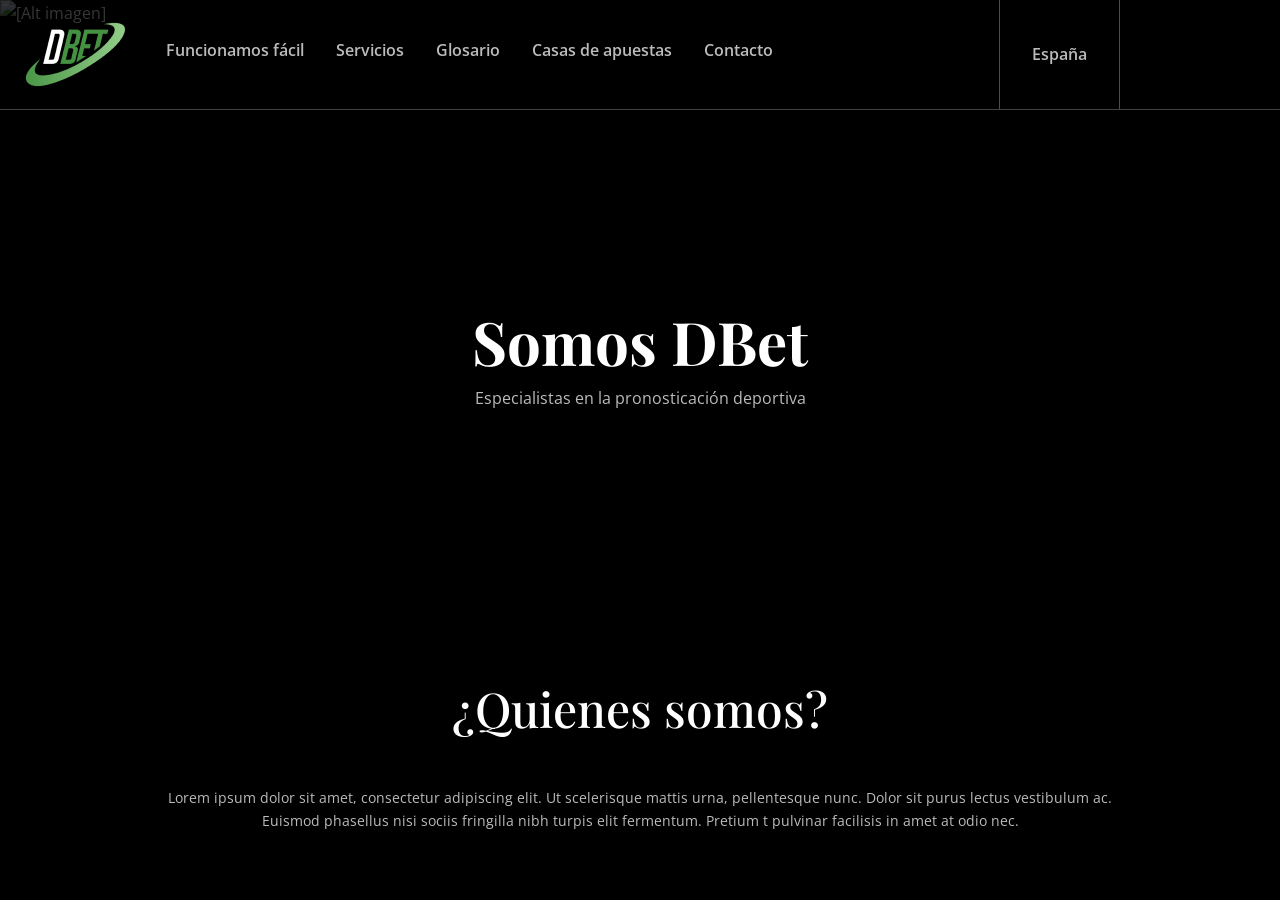
==== commit 4b118c72: "faqs en portada" ====
--- a/layouts/home.html
+++ b/layouts/home.html
@@ -64,12 +64,14 @@
         </div>
       </div>
     </section>
+    <!-- Text center module -->
     <section class="section">
       <div class="container small full center">
         <h2>¿Quienes somos?</h2>
         <p>Lorem ipsum dolor sit amet, consectetur adipiscing elit. Ut scelerisque mattis urna, pellentesque nunc. Dolor sit purus lectus vestibulum ac. Euismod phasellus nisi sociis fringilla nibh turpis elit fermentum. Pretium t pulvinar facilisis in amet at odio nec.</p>
       </div>
     </section>
+    <!-- Image mosaic module -->
     <section class="section">
       <ul class="image-mosaic horizontal">
         <li>
@@ -80,6 +82,123 @@
         </li>
       </ul>
     </section>
+    <!-- contadores module -->
+    <section class="section">
+      <div class="container">
+        <div class="col-6 col-l-3">
+          <p class="counter">
+            <strong>
+              +150
+            </strong>
+            Lorem ipsum
+          </p>
+        </div>
+        <div class="col-6 col-l-3">
+          <p class="counter">
+            <strong>
+              +150
+            </strong>
+            Lorem ipsum
+          </p>
+        </div>
+        <div class="col-6 col-l-3">
+          <p class="counter">
+            <strong>
+              +150
+            </strong>
+            Lorem ipsum
+          </p>
+        </div>
+        <div class="col-6 col-l-3">
+          <p class="counter">
+            <strong>
+              +150
+            </strong>
+            Lorem ipsum
+          </p>
+        </div>
+      </div>
+    </section>
+    <!-- With bg module-->
+    <section class="section with-bg">
+      <picture class="bg">
+        <!-- tatamiento vertical -->
+        <source media="(orientation:portrait)" srcset="https://cdn.pixabay.com/photo/2021/01/02/23/55/dog-5883275_960_720.jpg">
+        <!-- tatamiento version_horizontal -->
+        <img alt="" title="practicas-en-empresas_1" src="https://cdn.pixabay.com/photo/2021/01/02/23/55/dog-5883275_960_720.jpg">
+        <noscript>
+          <img alt="" title="practicas-en-empresas_1" src="https://cdn.pixabay.com/photo/2021/01/02/23/55/dog-5883275_960_720.jpg">
+        </noscript>
+      </picture>
+      <div class="container">
+        <div class="col-l-6"></div>
+        <div class="col-l-6">
+          <h2>¿Qué hacemos?</h2>
+          <p>Lorem ipsum dolor sit amet, consectetur adipiscing elit. Ut scelerisque mattis urna, pellentesque nunc. Dolor sit purus lectus vestibulum ac. Euismod phasellus nisi sociis fringilla nibh turpis elit fermentum. Pretium t pulvinar facilisis in amet at odio nec.Lorem ipsum dolor sit amet, consectetur adipiscing elit. Ut scelerisque mattis.</p>
+        </div>
+      </div>
+    </section>
+    <!-- Porfolios module -->
+    <section class="section">
+      <div class="container small full center">
+        <h2>Últimos proyectos</h2>
+        <p>Lorem ipsum dolor sit amet, consectetur adipiscing elit. Ut scelerisque mattis urna, pellentesque nunc. Dolor sit purus lectus vestibulum ac. Euismod phasellus nisi sociis fringilla nibh turpis elit fermentum. Pretium t pulvinar facilisis in amet at odio nec.</p>
+      </div>
+      <div class="swipper-container">
+
+      </div>
+    </section>
+    <!-- Faqs module -->
+    <section class="section">
+      <div class="container small full center">
+        <h2>Preguntas Frecuentes</h2>
+        <div class="accordion-container">
+          <h3 class="accordion"><span class="text">Lorem ipsum dolor sit amet</span><i class="fa fa-angle-down"></i></h3>
+          <div class="panel">
+            <div class="text">
+              <p>Lorem ipsum dolor sit amet, consetetur sadipscing elitr, sed diam nonumy eirmod tempor invidunt ut labore et dolore magna aliquyam erat, sed diam voluptua. At vero eos et accusam et justo duo dolores et ea rebum. Stet clita kasd gubergren, no sea takimata sanctus est Lorem ipsum dolor sit amet. Lorem ipsum dolor sit amet, consetetur sadipscing elitr, sed diam nonumy eirmod tempor invidunt ut labore et dolore magna aliquyam erat, sed diam voluptua. At vero eos et accusam et justo duo dolores et ea rebum. Stet clita kasd gubergren, no sea takimata sanctus est Lorem ipsum dolor sit amet. Lorem ipsum dolor sit amet, consetetur sadipscing elitr, sed diam nonumy eirmod tempor invidunt ut labore et dolore magna aliquyam erat, sed diam voluptua. At vero eos et accusam et justo duo dolores et ea rebum. Stet clita kasd gubergren, no sea takimata sanctus est Lorem ipsum dolor sit amet.
+                Duis autem vel eum iriure dolor in hendrerit in vulputate velit esse molestie consequat, vel illum dolore eu feugiat nulla facilisis at vero eros et accumsan et iusto odio dignissim qui blandit praesent luptatum zzril delenit augue duis dolore te feugait nulla facilisi. Lorem ipsum dolor sit amet, consectetuer adipiscing elit, sed diam nonummy nibh euismod tincidunt ut laoreet dolore magna aliquam erat volutpat.</p>
+            </div>
+          </div>
+          <h3 class="accordion"><span class="text">Lorem ipsum dolor sit amet</span><i class="fa fa-angle-down"></i></h3>
+          <div class="panel">
+            <div class="text">
+              <p>Lorem ipsum dolor sit amet, consetetur sadipscing elitr, sed diam nonumy eirmod tempor invidunt ut labore et dolore magna aliquyam erat, sed diam voluptua. At vero eos et accusam et justo duo dolores et ea rebum. Stet clita kasd gubergren, no sea takimata sanctus est Lorem ipsum dolor sit amet. Lorem ipsum dolor sit amet, consetetur sadipscing elitr, sed diam nonumy eirmod tempor invidunt ut labore et dolore magna aliquyam erat, sed diam voluptua. At vero eos et accusam et justo duo dolores et ea rebum. Stet clita kasd gubergren, no sea takimata sanctus est Lorem ipsum dolor sit amet. Lorem ipsum dolor sit amet, consetetur sadipscing elitr, sed diam nonumy eirmod tempor invidunt ut labore et dolore magna aliquyam erat, sed diam voluptua. At vero eos et accusam et justo duo dolores et ea rebum. Stet clita kasd gubergren, no sea takimata sanctus est Lorem ipsum dolor sit amet.
+                Duis autem vel eum iriure dolor in hendrerit in vulputate velit esse molestie consequat, vel illum dolore eu feugiat nulla facilisis at vero eros et accumsan et iusto odio dignissim qui blandit praesent luptatum zzril delenit augue duis dolore te feugait nulla facilisi. Lorem ipsum dolor sit amet, consectetuer adipiscing elit, sed diam nonummy nibh euismod tincidunt ut laoreet dolore magna aliquam erat volutpat.</p>
+            </div>
+          </div>
+          <h3 class="accordion"><span class="text">Lorem ipsum dolor sit amet</span><i class="fa fa-angle-down"></i></h3>
+          <div class="panel">
+            <div class="text">
+              <p>Lorem ipsum dolor sit amet, consetetur sadipscing elitr, sed diam nonumy eirmod tempor invidunt ut labore et dolore magna aliquyam erat, sed diam voluptua. At vero eos et accusam et justo duo dolores et ea rebum. Stet clita kasd gubergren, no sea takimata sanctus est Lorem ipsum dolor sit amet. Lorem ipsum dolor sit amet, consetetur sadipscing elitr, sed diam nonumy eirmod tempor invidunt ut labore et dolore magna aliquyam erat, sed diam voluptua. At vero eos et accusam et justo duo dolores et ea rebum. Stet clita kasd gubergren, no sea takimata sanctus est Lorem ipsum dolor sit amet. Lorem ipsum dolor sit amet, consetetur sadipscing elitr, sed diam nonumy eirmod tempor invidunt ut labore et dolore magna aliquyam erat, sed diam voluptua. At vero eos et accusam et justo duo dolores et ea rebum. Stet clita kasd gubergren, no sea takimata sanctus est Lorem ipsum dolor sit amet.
+                Duis autem vel eum iriure dolor in hendrerit in vulputate velit esse molestie consequat, vel illum dolore eu feugiat nulla facilisis at vero eros et accumsan et iusto odio dignissim qui blandit praesent luptatum zzril delenit augue duis dolore te feugait nulla facilisi. Lorem ipsum dolor sit amet, consectetuer adipiscing elit, sed diam nonummy nibh euismod tincidunt ut laoreet dolore magna aliquam erat volutpat.</p>
+            </div>
+          </div>
+          <h3 class="accordion"><span class="text">Lorem ipsum dolor sit amet</span><i class="fa fa-angle-down"></i></h3>
+          <div class="panel">
+            <div class="text">
+              <p>Lorem ipsum dolor sit amet, consetetur sadipscing elitr, sed diam nonumy eirmod tempor invidunt ut labore et dolore magna aliquyam erat, sed diam voluptua. At vero eos et accusam et justo duo dolores et ea rebum. Stet clita kasd gubergren, no sea takimata sanctus est Lorem ipsum dolor sit amet. Lorem ipsum dolor sit amet, consetetur sadipscing elitr, sed diam nonumy eirmod tempor invidunt ut labore et dolore magna aliquyam erat, sed diam voluptua. At vero eos et accusam et justo duo dolores et ea rebum. Stet clita kasd gubergren, no sea takimata sanctus est Lorem ipsum dolor sit amet. Lorem ipsum dolor sit amet, consetetur sadipscing elitr, sed diam nonumy eirmod tempor invidunt ut labore et dolore magna aliquyam erat, sed diam voluptua. At vero eos et accusam et justo duo dolores et ea rebum. Stet clita kasd gubergren, no sea takimata sanctus est Lorem ipsum dolor sit amet.
+                Duis autem vel eum iriure dolor in hendrerit in vulputate velit esse molestie consequat, vel illum dolore eu feugiat nulla facilisis at vero eros et accumsan et iusto odio dignissim qui blandit praesent luptatum zzril delenit augue duis dolore te feugait nulla facilisi. Lorem ipsum dolor sit amet, consectetuer adipiscing elit, sed diam nonummy nibh euismod tincidunt ut laoreet dolore magna aliquam erat volutpat.</p>
+            </div>
+          </div>
+          <h3 class="accordion"><span class="text">Lorem ipsum dolor sit amet</span><i class="fa fa-angle-down"></i></h3>
+          <div class="panel">
+            <div class="text">
+              <p>Lorem ipsum dolor sit amet, consetetur sadipscing elitr, sed diam nonumy eirmod tempor invidunt ut labore et dolore magna aliquyam erat, sed diam voluptua. At vero eos et accusam et justo duo dolores et ea rebum. Stet clita kasd gubergren, no sea takimata sanctus est Lorem ipsum dolor sit amet. Lorem ipsum dolor sit amet, consetetur sadipscing elitr, sed diam nonumy eirmod tempor invidunt ut labore et dolore magna aliquyam erat, sed diam voluptua. At vero eos et accusam et justo duo dolores et ea rebum. Stet clita kasd gubergren, no sea takimata sanctus est Lorem ipsum dolor sit amet. Lorem ipsum dolor sit amet, consetetur sadipscing elitr, sed diam nonumy eirmod tempor invidunt ut labore et dolore magna aliquyam erat, sed diam voluptua. At vero eos et accusam et justo duo dolores et ea rebum. Stet clita kasd gubergren, no sea takimata sanctus est Lorem ipsum dolor sit amet.
+                Duis autem vel eum iriure dolor in hendrerit in vulputate velit esse molestie consequat, vel illum dolore eu feugiat nulla facilisis at vero eros et accumsan et iusto odio dignissim qui blandit praesent luptatum zzril delenit augue duis dolore te feugait nulla facilisi. Lorem ipsum dolor sit amet, consectetuer adipiscing elit, sed diam nonummy nibh euismod tincidunt ut laoreet dolore magna aliquam erat volutpat.</p>
+            </div>
+          </div>
+          <h3 class="accordion"><span class="text">Lorem ipsum dolor sit amet</span><i class="fa fa-angle-down"></i></h3>
+          <div class="panel">
+            <div class="text">
+              <p>Lorem ipsum dolor sit amet, consetetur sadipscing elitr, sed diam nonumy eirmod tempor invidunt ut labore et dolore magna aliquyam erat, sed diam voluptua. At vero eos et accusam et justo duo dolores et ea rebum. Stet clita kasd gubergren, no sea takimata sanctus est Lorem ipsum dolor sit amet. Lorem ipsum dolor sit amet, consetetur sadipscing elitr, sed diam nonumy eirmod tempor invidunt ut labore et dolore magna aliquyam erat, sed diam voluptua. At vero eos et accusam et justo duo dolores et ea rebum. Stet clita kasd gubergren, no sea takimata sanctus est Lorem ipsum dolor sit amet. Lorem ipsum dolor sit amet, consetetur sadipscing elitr, sed diam nonumy eirmod tempor invidunt ut labore et dolore magna aliquyam erat, sed diam voluptua. At vero eos et accusam et justo duo dolores et ea rebum. Stet clita kasd gubergren, no sea takimata sanctus est Lorem ipsum dolor sit amet.
+                Duis autem vel eum iriure dolor in hendrerit in vulputate velit esse molestie consequat, vel illum dolore eu feugiat nulla facilisis at vero eros et accumsan et iusto odio dignissim qui blandit praesent luptatum zzril delenit augue duis dolore te feugait nulla facilisi. Lorem ipsum dolor sit amet, consectetuer adipiscing elit, sed diam nonummy nibh euismod tincidunt ut laoreet dolore magna aliquam erat volutpat.</p>
+            </div>
+          </div>
+        </div>
+
+      </div>
+    </section>
   </main>
   <footer id="footer">
       <div class="container full">
--- a/css/style.css
+++ b/css/style.css
@@ -47,6 +47,42 @@
   display: flex;
   flex-direction: column;
 }
+.container .col-1 {
+  grid-column: span 1;
+}
+.container .col-2 {
+  grid-column: span 2;
+}
+.container .col-3 {
+  grid-column: span 3;
+}
+.container .col-4 {
+  grid-column: span 4;
+}
+.container .col-5 {
+  grid-column: span 5;
+}
+.container .col-6 {
+  grid-column: span 6;
+}
+.container .col-7 {
+  grid-column: span 7;
+}
+.container .col-8 {
+  grid-column: span 8;
+}
+.container .col-9 {
+  grid-column: span 9;
+}
+.container .col-10 {
+  grid-column: span 10;
+}
+.container .col-11 {
+  grid-column: span 11;
+}
+.container .col-l-12 {
+  grid-column: span 12;
+}
 
 @media (min-width: 769px) {
   .container {
@@ -65,6 +101,42 @@
   }
   .container.center {
     text-align: center;
+  }
+  .container .col-l-1 {
+    grid-column: span 1;
+  }
+  .container .col-l-2 {
+    grid-column: span 2;
+  }
+  .container .col-l-3 {
+    grid-column: span 3;
+  }
+  .container .col-l-4 {
+    grid-column: span 4;
+  }
+  .container .col-l-5 {
+    grid-column: span 5;
+  }
+  .container .col-l-6 {
+    grid-column: span 6;
+  }
+  .container .col-l-7 {
+    grid-column: span 7;
+  }
+  .container .col-l-8 {
+    grid-column: span 8;
+  }
+  .container .col-l-9 {
+    grid-column: span 9;
+  }
+  .container .col-l-10 {
+    grid-column: span 10;
+  }
+  .container .col-l-11 {
+    grid-column: span 11;
+  }
+  .container .col-l-12 {
+    grid-column: span 12;
   }
 }
 @media (min-width: 1441px) {
@@ -1157,7 +1229,7 @@
 .accordion,
 *.accordion {
   cursor: pointer;
-  padding: var(--l);
+  padding: var(--l) 0;
   width: 100%;
   display: flex;
   justify-content: flex-end;
@@ -1168,6 +1240,7 @@
   background: var(--c-grey-l-light);
   box-sizing: border-box;
   font-family: var(--font-body);
+  border-bottom: 1px solid #fff;
   margin-top: calc(var(--s)/2);
   margin-bottom: 2px;
 }
@@ -1177,16 +1250,9 @@
   margin-right: auto;
   font-weight: 700;
 }
-.accordion .time,
-*.accordion .time {
-  text-transform: none;
-  color: var(--c-grey);
-  white-space: nowrap;
-  margin-left: var(--m);
-}
-.accordion.active .icon-chevron-down:before,
-*.accordion.active .icon-chevron-down:before {
-  content: "";
+.accordion.active .fa-angle-down:before,
+*.accordion.active .fa-angle-down:before {
+  content: "";
 }
 .accordion:hover,
 *.accordion:hover {
@@ -1213,22 +1279,22 @@
 }
 
 .accordion.active + .panel.active .text {
-  padding: var(--l);
+  padding: var(--l) 0;
 }
 
 @media (min-width: 1025px) {
+  .accordion-container {
+    text-align: left;
+  }
+
+  .accordion, *.accordion {
+    text-align: left;
+  }
   .accordion .m-hidden, *.accordion .m-hidden {
     display: inline;
   }
   .accordion i.icon-chevron-down, *.accordion i.icon-chevron-down {
     margin-left: var(--xxxl);
-  }
-  .accordion i.icon-clock, *.accordion i.icon-clock {
-    margin-right: var(--s);
-  }
-
-  .accordion.active + .panel.active .text {
-    padding: var(--l) var(--xxxl);
   }
 }
 .btn {
@@ -1290,6 +1356,28 @@
   background: var(--c-grey-l-light);
 }
 
+.counter {
+  display: flex;
+  justify-content: center;
+  align-items: center;
+  text-align: center;
+  flex-direction: column;
+  margin-bottom: var(--xl);
+}
+.counter strong {
+  color: var(--c-secondary);
+  font-size: 3rem;
+  font-weight: 900;
+  display: block;
+  line-height: 1;
+  margin: 0;
+}
+
+@media (min-width: 1025px) {
+  .counter {
+    margin-bottom: 0;
+  }
+}
 .image-mosaic {
   display: flex;
   align-items: center;
@@ -1731,7 +1819,7 @@
   content: "";
   width: 100%;
   height: 100%;
-  background: linear-gradient(90deg, rgba(0, 0, 0, 0.8) 0%, rgba(0, 0, 0, 0) 61.94%);
+  background: rgba(0, 0, 0, 0.4);
   position: absolute;
   top: 0;
   left: 0;
@@ -1763,9 +1851,6 @@
 }
 
 @media (min-width: 1025px) {
-  .with-bg .bg:before {
-    background: linear-gradient(87.17deg, rgba(0, 0, 0, 0.096) 12.04%, rgba(0, 0, 0, 0) 48.34%), linear-gradient(270deg, rgba(0, 0, 0, 0.8) 0%, rgba(0, 0, 0, 0) 38.06%);
-  }
   .with-bg .container {
     padding-top: 80px;
     padding-bottom: 80px;
@@ -2388,8 +2473,8 @@
   }
 
   section.padding {
-    padding-top: 160px;
-    padding-bottom: 160px;
+    padding-top: 120px;
+    padding-bottom: 120px;
   }
 }
 
